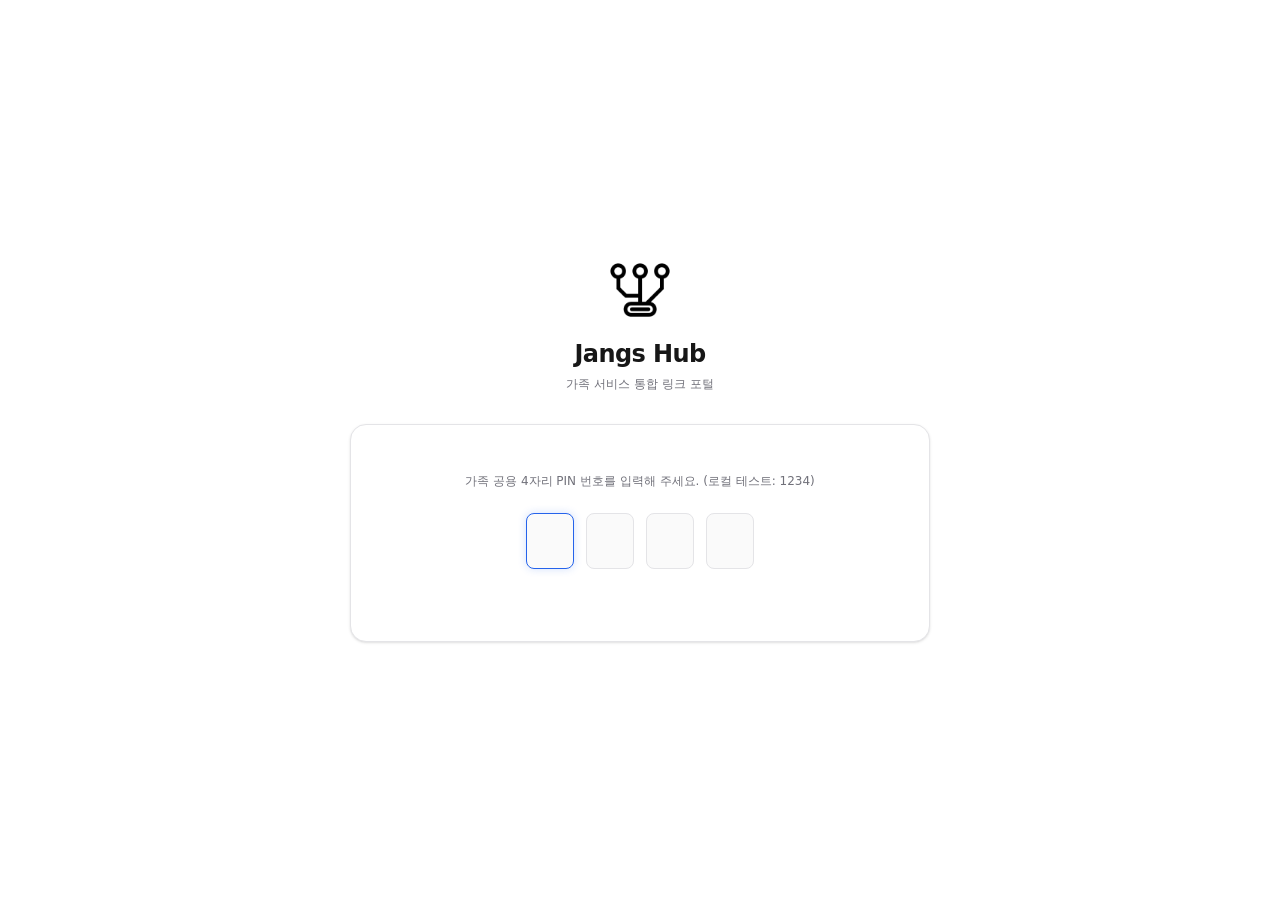
==== index.html @ e1b9bd03 "update" ====
<!DOCTYPE html><html lang="ko" class="h-full antialiased"><head><meta charSet="utf-8"/><meta name="viewport" content="width=device-width, initial-scale=1"/><link rel="stylesheet" href="/_next/static/chunks/17hhp~w~vcvix.css" data-precedence="next"/><link rel="preload" as="script" fetchPriority="low" href="/_next/static/chunks/0ht900cau6_ur.js"/><script src="/_next/static/chunks/0dgq26a5_oy.a.js" async=""></script><script src="/_next/static/chunks/07lhk_q6pmm3r.js" async=""></script><script src="/_next/static/chunks/0au83~zq0~0pf.js" async=""></script><script src="/_next/static/chunks/turbopack-0~j41zb~v.xm9.js" async=""></script><script src="/_next/static/chunks/01xlw8hd842-c.js" async=""></script><script src="/_next/static/chunks/0d3shmwh5_nmn.js" async=""></script><script src="/_next/static/chunks/0irfqqv9cijyp.js" async=""></script><title>Jangs Hub - 가족 서비스 링크 포털</title><meta name="description" content="가족 구성원들이 사용하는 다양한 개인 서비스들을 원스톱으로 연결해주는 통합 포털 링크 서비스입니다."/><link rel="icon" href="/favicon.ico?favicon.0x3dzn~oxb6tn.ico" sizes="256x256" type="image/x-icon"/><script src="/_next/static/chunks/03~yq9q893hmn.js" noModule=""></script></head><body class="min-h-full flex flex-col font-sans bg-background text-foreground"><div hidden=""><!--$--><!--/$--></div><!--$--><div class="min-h-screen bg-background flex items-center justify-center"><div class="w-10 h-10 border-2 border-border border-t-accent rounded-full animate-spin"></div></div><!--$--><!--/$--><!--/$--><script src="/_next/static/chunks/0ht900cau6_ur.js" id="_R_" async=""></script><script>(self.__next_f=self.__next_f||[]).push([0])</script><script>self.__next_f.push([1,"1:\"$Sreact.fragment\"\n2:\"$Sreact.suspense\"\n3:I[39756,[\"/_next/static/chunks/01xlw8hd842-c.js\",\"/_next/static/chunks/0d3shmwh5_nmn.js\"],\"default\"]\n4:I[37457,[\"/_next/static/chunks/01xlw8hd842-c.js\",\"/_next/static/chunks/0d3shmwh5_nmn.js\"],\"default\"]\n5:I[47257,[\"/_next/static/chunks/01xlw8hd842-c.js\",\"/_next/static/chunks/0d3shmwh5_nmn.js\"],\"ClientPageRoot\"]\n6:I[52683,[\"/_next/static/chunks/01xlw8hd842-c.js\",\"/_next/static/chunks/0d3shmwh5_nmn.js\",\"/_next/static/chunks/0irfqqv9cijyp.js\"],\"default\"]\n9:I[97367,[\"/_next/static/chunks/01xlw8hd842-c.js\",\"/_next/static/chunks/0d3shmwh5_nmn.js\"],\"OutletBoundary\"]\nb:I[97367,[\"/_next/static/chunks/01xlw8hd842-c.js\",\"/_next/static/chunks/0d3shmwh5_nmn.js\"],\"ViewportBoundary\"]\nd:I[97367,[\"/_next/static/chunks/01xlw8hd842-c.js\",\"/_next/static/chunks/0d3shmwh5_nmn.js\"],\"MetadataBoundary\"]\nf:I[68027,[\"/_next/static/chunks/01xlw8hd842-c.js\",\"/_next/static/chunks/0d3shmwh5_nmn.js\"],\"default\",1]\n:HL[\"/_next/static/chunks/17hhp~w~vcvix.css\",\"style\"]\n"])</script><script>self.__next_f.push([1,"0:{\"P\":null,\"c\":[\"\",\"\"],\"q\":\"\",\"i\":false,\"f\":[[[\"\",{\"children\":[\"__PAGE__\",{}]},\"$undefined\",\"$undefined\",16],[[\"$\",\"$1\",\"c\",{\"children\":[[[\"$\",\"link\",\"0\",{\"rel\":\"stylesheet\",\"href\":\"/_next/static/chunks/17hhp~w~vcvix.css\",\"precedence\":\"next\",\"crossOrigin\":\"$undefined\",\"nonce\":\"$undefined\"}],[\"$\",\"script\",\"script-0\",{\"src\":\"/_next/static/chunks/01xlw8hd842-c.js\",\"async\":true,\"nonce\":\"$undefined\"}],[\"$\",\"script\",\"script-1\",{\"src\":\"/_next/static/chunks/0d3shmwh5_nmn.js\",\"async\":true,\"nonce\":\"$undefined\"}]],[\"$\",\"html\",null,{\"lang\":\"ko\",\"className\":\"h-full antialiased\",\"children\":[\"$\",\"body\",null,{\"className\":\"min-h-full flex flex-col font-sans bg-background text-foreground\",\"children\":[\"$\",\"$2\",null,{\"fallback\":[\"$\",\"div\",null,{\"className\":\"min-h-screen bg-background flex items-center justify-center\",\"children\":[\"$\",\"div\",null,{\"className\":\"w-10 h-10 border-2 border-border border-t-accent rounded-full animate-spin\"}]}],\"children\":[\"$\",\"$L3\",null,{\"parallelRouterKey\":\"children\",\"error\":\"$undefined\",\"errorStyles\":\"$undefined\",\"errorScripts\":\"$undefined\",\"template\":[\"$\",\"$L4\",null,{}],\"templateStyles\":\"$undefined\",\"templateScripts\":\"$undefined\",\"notFound\":[[[\"$\",\"title\",null,{\"children\":\"404: This page could not be found.\"}],[\"$\",\"div\",null,{\"style\":{\"fontFamily\":\"system-ui,\\\"Segoe UI\\\",Roboto,Helvetica,Arial,sans-serif,\\\"Apple Color Emoji\\\",\\\"Segoe UI Emoji\\\"\",\"height\":\"100vh\",\"textAlign\":\"center\",\"display\":\"flex\",\"flexDirection\":\"column\",\"alignItems\":\"center\",\"justifyContent\":\"center\"},\"children\":[\"$\",\"div\",null,{\"children\":[[\"$\",\"style\",null,{\"dangerouslySetInnerHTML\":{\"__html\":\"body{color:#000;background:#fff;margin:0}.next-error-h1{border-right:1px solid rgba(0,0,0,.3)}@media (prefers-color-scheme:dark){body{color:#fff;background:#000}.next-error-h1{border-right:1px solid rgba(255,255,255,.3)}}\"}}],[\"$\",\"h1\",null,{\"className\":\"next-error-h1\",\"style\":{\"display\":\"inline-block\",\"margin\":\"0 20px 0 0\",\"padding\":\"0 23px 0 0\",\"fontSize\":24,\"fontWeight\":500,\"verticalAlign\":\"top\",\"lineHeight\":\"49px\"},\"children\":404}],[\"$\",\"div\",null,{\"style\":{\"display\":\"inline-block\"},\"children\":[\"$\",\"h2\",null,{\"style\":{\"fontSize\":14,\"fontWeight\":400,\"lineHeight\":\"49px\",\"margin\":0},\"children\":\"This page could not be found.\"}]}]]}]}]],[]],\"forbidden\":\"$undefined\",\"unauthorized\":\"$undefined\"}]}]}]}]]}],{\"children\":[[\"$\",\"$1\",\"c\",{\"children\":[[\"$\",\"$L5\",null,{\"Component\":\"$6\",\"serverProvidedParams\":{\"searchParams\":{},\"params\":{},\"promises\":[\"$@7\",\"$@8\"]}}],[[\"$\",\"script\",\"script-0\",{\"src\":\"/_next/static/chunks/0irfqqv9cijyp.js\",\"async\":true,\"nonce\":\"$undefined\"}]],[\"$\",\"$L9\",null,{\"children\":[\"$\",\"$2\",null,{\"name\":\"Next.MetadataOutlet\",\"children\":\"$@a\"}]}]]}],{},null,false,null]},null,false,null],[\"$\",\"$1\",\"h\",{\"children\":[null,[\"$\",\"$Lb\",null,{\"children\":\"$Lc\"}],[\"$\",\"div\",null,{\"hidden\":true,\"children\":[\"$\",\"$Ld\",null,{\"children\":[\"$\",\"$2\",null,{\"name\":\"Next.Metadata\",\"children\":\"$Le\"}]}]}],null]}],false]],\"m\":\"$undefined\",\"G\":[\"$f\",[[\"$\",\"link\",\"0\",{\"rel\":\"stylesheet\",\"href\":\"/_next/static/chunks/17hhp~w~vcvix.css\",\"precedence\":\"next\",\"crossOrigin\":\"$undefined\",\"nonce\":\"$undefined\"}]]],\"S\":true,\"h\":null,\"s\":\"$undefined\",\"l\":\"$undefined\",\"p\":\"$undefined\",\"d\":\"$undefined\",\"b\":\"dr-hjAiJ3cSKNeIN_wff-\"}\n"])</script><script>self.__next_f.push([1,"7:{}\n8:\"$0:f:0:1:1:children:0:props:children:0:props:serverProvidedParams:params\"\n"])</script><script>self.__next_f.push([1,"c:[[\"$\",\"meta\",\"0\",{\"charSet\":\"utf-8\"}],[\"$\",\"meta\",\"1\",{\"name\":\"viewport\",\"content\":\"width=device-width, initial-scale=1\"}]]\n"])</script><script>self.__next_f.push([1,"10:I[27201,[\"/_next/static/chunks/01xlw8hd842-c.js\",\"/_next/static/chunks/0d3shmwh5_nmn.js\"],\"IconMark\"]\na:null\ne:[[\"$\",\"title\",\"0\",{\"children\":\"Jangs Hub - 가족 서비스 링크 포털\"}],[\"$\",\"meta\",\"1\",{\"name\":\"description\",\"content\":\"가족 구성원들이 사용하는 다양한 개인 서비스들을 원스톱으로 연결해주는 통합 포털 링크 서비스입니다.\"}],[\"$\",\"link\",\"2\",{\"rel\":\"icon\",\"href\":\"/favicon.ico?favicon.0x3dzn~oxb6tn.ico\",\"sizes\":\"256x256\",\"type\":\"image/x-icon\"}],[\"$\",\"$L10\",\"3\",{}]]\n"])</script></body></html>
---- _next/static/chunks/17hhp~w~vcvix.css ----
@layer properties{@supports (((-webkit-hyphens:none)) and (not (margin-trim:inline))) or ((-moz-orient:inline) and (not (color:rgb(from red r g b)))){*,:before,:after,::backdrop{--tw-space-y-reverse:0;--tw-border-style:solid;--tw-font-weight:initial;--tw-tracking:initial;--tw-shadow:0 0 #0000;--tw-shadow-color:initial;--tw-shadow-alpha:100%;--tw-inset-shadow:0 0 #0000;--tw-inset-shadow-color:initial;--tw-inset-shadow-alpha:100%;--tw-ring-color:initial;--tw-ring-shadow:0 0 #0000;--tw-inset-ring-color:initial;--tw-inset-ring-shadow:0 0 #0000;--tw-ring-inset:initial;--tw-ring-offset-width:0px;--tw-ring-offset-color:#fff;--tw-ring-offset-shadow:0 0 #0000;--tw-blur:initial;--tw-brightness:initial;--tw-contrast:initial;--tw-grayscale:initial;--tw-hue-rotate:initial;--tw-invert:initial;--tw-opacity:initial;--tw-saturate:initial;--tw-sepia:initial;--tw-drop-shadow:initial;--tw-drop-shadow-color:initial;--tw-drop-shadow-alpha:100%;--tw-drop-shadow-size:initial;--tw-backdrop-blur:initial;--tw-backdrop-brightness:initial;--tw-backdrop-contrast:initial;--tw-backdrop-grayscale:initial;--tw-backdrop-hue-rotate:initial;--tw-backdrop-invert:initial;--tw-backdrop-opacity:initial;--tw-backdrop-saturate:initial;--tw-backdrop-sepia:initial;--tw-duration:initial}}}@layer theme{:root,:host{--font-mono:ui-monospace, SFMono-Regular, Menlo, Monaco, Consolas, "Liberation Mono", "Courier New", monospace;--color-red-500:#fb2c36;--color-white:#fff;--spacing:.25rem;--container-xs:20rem;--container-md:28rem;--text-xs:.75rem;--text-xs--line-height:calc(1 / .75);--text-sm:.875rem;--text-sm--line-height:calc(1.25 / .875);--text-base:1rem;--text-base--line-height:calc(1.5 / 1);--text-xl:1.25rem;--text-xl--line-height:calc(1.75 / 1.25);--text-2xl:1.5rem;--text-2xl--line-height:calc(2 / 1.5);--font-weight-normal:400;--font-weight-medium:500;--font-weight-semibold:600;--font-weight-bold:700;--font-weight-black:900;--tracking-tight:-.025em;--tracking-wider:.05em;--tracking-widest:.1em;--radius-md:.375rem;--radius-lg:.5rem;--radius-xl:.75rem;--radius-2xl:1rem;--animate-spin:spin 1s linear infinite;--animate-pulse:pulse 2s cubic-bezier(.4, 0, .6, 1) infinite;--default-transition-duration:.15s;--default-transition-timing-function:cubic-bezier(.4, 0, .2, 1);--default-font-family:system-ui, -apple-system, BlinkMacSystemFont, "Segoe UI", Roboto, sans-serif;--default-mono-font-family:var(--font-mono)}@supports (color:lab(0% 0 0)){:root,:host{--color-red-500:lab(55.4814% 75.0732 48.8528)}}}@layer base{*,:after,:before,::backdrop{box-sizing:border-box;border:0 solid;margin:0;padding:0}::file-selector-button{box-sizing:border-box;border:0 solid;margin:0;padding:0}html,:host{-webkit-text-size-adjust:100%;tab-size:4;line-height:1.5;font-family:var(--default-font-family,ui-sans-serif, system-ui, sans-serif, "Apple Color Emoji", "Segoe UI Emoji", "Segoe UI Symbol", "Noto Color Emoji");font-feature-settings:var(--default-font-feature-settings,normal);font-variation-settings:var(--default-font-variation-settings,normal);-webkit-tap-highlight-color:transparent}hr{height:0;color:inherit;border-top-width:1px}abbr:where([title]){-webkit-text-decoration:underline dotted;text-decoration:underline dotted}h1,h2,h3,h4,h5,h6{font-size:inherit;font-weight:inherit}a{color:inherit;-webkit-text-decoration:inherit;-webkit-text-decoration:inherit;-webkit-text-decoration:inherit;-webkit-text-decoration:inherit;text-decoration:inherit}b,strong{font-weight:bolder}code,kbd,samp,pre{font-family:var(--default-mono-font-family,ui-monospace, SFMono-Regular, Menlo, Monaco, Consolas, "Liberation Mono", "Courier New", monospace);font-feature-settings:var(--default-mono-font-feature-settings,normal);font-variation-settings:var(--default-mono-font-variation-settings,normal);font-size:1em}small{font-size:80%}sub,sup{vertical-align:baseline;font-size:75%;line-height:0;position:relative}sub{bottom:-.25em}sup{top:-.5em}table{text-indent:0;border-color:inherit;border-collapse:collapse}:-moz-focusring{outline:auto}progress{vertical-align:baseline}summary{display:list-item}ol,ul,menu{list-style:none}img,svg,video,canvas,audio,iframe,embed,object{vertical-align:middle;display:block}img,video{max-width:100%;height:auto}button,input,select,optgroup,textarea{font:inherit;font-feature-settings:inherit;font-variation-settings:inherit;letter-spacing:inherit;color:inherit;opacity:1;background-color:#0000;border-radius:0}::file-selector-button{font:inherit;font-feature-settings:inherit;font-variation-settings:inherit;letter-spacing:inherit;color:inherit;opacity:1;background-color:#0000;border-radius:0}:where(select:is([multiple],[size])) optgroup{font-weight:bolder}:where(select:is([multiple],[size])) optgroup option{padding-inline-start:20px}::file-selector-button{margin-inline-end:4px}::placeholder{opacity:1}@supports (not ((-webkit-appearance:-apple-pay-button))) or (contain-intrinsic-size:1px){::placeholder{color:currentColor}@supports (color:color-mix(in lab, red, red)){::placeholder{color:color-mix(in oklab, currentcolor 50%, transparent)}}}textarea{resize:vertical}::-webkit-search-decoration{-webkit-appearance:none}::-webkit-date-and-time-value{min-height:1lh;text-align:inherit}::-webkit-datetime-edit{display:inline-flex}::-webkit-datetime-edit-fields-wrapper{padding:0}::-webkit-datetime-edit{padding-block:0}::-webkit-datetime-edit-year-field{padding-block:0}::-webkit-datetime-edit-month-field{padding-block:0}::-webkit-datetime-edit-day-field{padding-block:0}::-webkit-datetime-edit-hour-field{padding-block:0}::-webkit-datetime-edit-minute-field{padding-block:0}::-webkit-datetime-edit-second-field{padding-block:0}::-webkit-datetime-edit-millisecond-field{padding-block:0}::-webkit-datetime-edit-meridiem-field{padding-block:0}::-webkit-calendar-picker-indicator{line-height:1}:-moz-ui-invalid{box-shadow:none}button,input:where([type=button],[type=reset],[type=submit]){appearance:button}::file-selector-button{appearance:button}::-webkit-inner-spin-button{height:auto}::-webkit-outer-spin-button{height:auto}[hidden]:where(:not([hidden=until-found])){display:none!important}}@layer components;@layer utilities{.pointer-events-auto{pointer-events:auto}.pointer-events-none{pointer-events:none}.visible{visibility:visible}.absolute{position:absolute}.fixed{position:fixed}.relative{position:relative}.static{position:static}.sticky{position:sticky}.inset-0{inset:calc(var(--spacing) * 0)}.z-10{z-index:10}.z-\[9999\]{z-index:9999}.mx-auto{margin-inline:auto}.mt-0\.5{margin-top:calc(var(--spacing) * .5)}.mt-1{margin-top:calc(var(--spacing) * 1)}.mt-1\.5{margin-top:calc(var(--spacing) * 1.5)}.mt-8{margin-top:calc(var(--spacing) * 8)}.mr-3{margin-right:calc(var(--spacing) * 3)}.mr-4{margin-right:calc(var(--spacing) * 4)}.mb-1\.5{margin-bottom:calc(var(--spacing) * 1.5)}.mb-2{margin-bottom:calc(var(--spacing) * 2)}.mb-3{margin-bottom:calc(var(--spacing) * 3)}.mb-4{margin-bottom:calc(var(--spacing) * 4)}.mb-5{margin-bottom:calc(var(--spacing) * 5)}.mb-6{margin-bottom:calc(var(--spacing) * 6)}.mb-8{margin-bottom:calc(var(--spacing) * 8)}.block{display:block}.contents{display:contents}.flex{display:flex}.hidden{display:none}.inline{display:inline}.inline-block{display:inline-block}.inline-flex{display:inline-flex}.table{display:table}.h-3{height:calc(var(--spacing) * 3)}.h-3\.5{height:calc(var(--spacing) * 3.5)}.h-4{height:calc(var(--spacing) * 4)}.h-5{height:calc(var(--spacing) * 5)}.h-7{height:calc(var(--spacing) * 7)}.h-8{height:calc(var(--spacing) * 8)}.h-9{height:calc(var(--spacing) * 9)}.h-10{height:calc(var(--spacing) * 10)}.h-12{height:calc(var(--spacing) * 12)}.h-14{height:calc(var(--spacing) * 14)}.h-16{height:calc(var(--spacing) * 16)}.h-\[72px\]{height:72px}.h-\[90px\]{height:90px}.h-\[100px\]{height:100px}.h-full{height:100%}.min-h-full{min-height:100%}.min-h-screen{min-height:100vh}.w-1\/4{width:25%}.w-2\/3{width:66.6667%}.w-3\.5{width:calc(var(--spacing) * 3.5)}.w-4{width:calc(var(--spacing) * 4)}.w-5{width:calc(var(--spacing) * 5)}.w-7{width:calc(var(--spacing) * 7)}.w-8{width:calc(var(--spacing) * 8)}.w-9{width:calc(var(--spacing) * 9)}.w-10{width:calc(var(--spacing) * 10)}.w-12{width:calc(var(--spacing) * 12)}.w-16{width:calc(var(--spacing) * 16)}.w-\[72px\]{width:72px}.w-\[90px\]{width:90px}.w-\[100px\]{width:100px}.w-full{width:100%}.max-w-\[180px\]{max-width:180px}.max-w-\[580px\]{max-width:580px}.max-w-md{max-width:var(--container-md)}.max-w-xs{max-width:var(--container-xs)}.min-w-0{min-width:calc(var(--spacing) * 0)}.flex-1{flex:1}.shrink-0{flex-shrink:0}.animate-pulse{animation:var(--animate-pulse)}.animate-spin{animation:var(--animate-spin)}.cursor-pointer{cursor:pointer}.resize{resize:both}.flex-col{flex-direction:column}.items-center{align-items:center}.justify-between{justify-content:space-between}.justify-center{justify-content:center}.gap-1\.5{gap:calc(var(--spacing) * 1.5)}.gap-2{gap:calc(var(--spacing) * 2)}.gap-2\.5{gap:calc(var(--spacing) * 2.5)}.gap-3{gap:calc(var(--spacing) * 3)}.gap-4{gap:calc(var(--spacing) * 4)}:where(.space-y-2>:not(:last-child)){--tw-space-y-reverse:0;margin-block-start:calc(calc(var(--spacing) * 2) * var(--tw-space-y-reverse));margin-block-end:calc(calc(var(--spacing) * 2) * calc(1 - var(--tw-space-y-reverse)))}:where(.space-y-2\.5>:not(:last-child)){--tw-space-y-reverse:0;margin-block-start:calc(calc(var(--spacing) * 2.5) * var(--tw-space-y-reverse));margin-block-end:calc(calc(var(--spacing) * 2.5) * calc(1 - var(--tw-space-y-reverse)))}:where(.space-y-3>:not(:last-child)){--tw-space-y-reverse:0;margin-block-start:calc(calc(var(--spacing) * 3) * var(--tw-space-y-reverse));margin-block-end:calc(calc(var(--spacing) * 3) * calc(1 - var(--tw-space-y-reverse)))}:where(.space-y-4>:not(:last-child)){--tw-space-y-reverse:0;margin-block-start:calc(calc(var(--spacing) * 4) * var(--tw-space-y-reverse));margin-block-end:calc(calc(var(--spacing) * 4) * calc(1 - var(--tw-space-y-reverse)))}:where(.space-y-6>:not(:last-child)){--tw-space-y-reverse:0;margin-block-start:calc(calc(var(--spacing) * 6) * var(--tw-space-y-reverse));margin-block-end:calc(calc(var(--spacing) * 6) * calc(1 - var(--tw-space-y-reverse)))}.truncate{text-overflow:ellipsis;white-space:nowrap;overflow:hidden}.overflow-hidden{overflow:hidden}.rounded{border-radius:.25rem}.rounded-2xl{border-radius:var(--radius-2xl)}.rounded-full{border-radius:3.40282e38px}.rounded-lg{border-radius:var(--radius-lg)}.rounded-md{border-radius:var(--radius-md)}.rounded-xl{border-radius:var(--radius-xl)}.border{border-style:var(--tw-border-style);border-width:1px}.border-2{border-style:var(--tw-border-style);border-width:2px}.border-t{border-top-style:var(--tw-border-style);border-top-width:1px}.border-b{border-bottom-style:var(--tw-border-style);border-bottom-width:1px}.border-none{--tw-border-style:none;border-style:none}.border-accent\/20{border-color:var(--accent)}@supports (color:color-mix(in lab, red, red)){.border-accent\/20{border-color:color-mix(in oklab, var(--accent) 20%, transparent)}}.border-border{border-color:var(--border)}.border-red-500{border-color:var(--color-red-500)}.border-red-500\/20{border-color:#fb2c3633}@supports (color:color-mix(in lab, red, red)){.border-red-500\/20{border-color:color-mix(in oklab, var(--color-red-500) 20%, transparent)}}.border-t-accent{border-top-color:var(--accent)}.bg-\[\#fafafa\]{background-color:#fafafa}.bg-accent{background-color:var(--accent)}.bg-background{background-color:var(--background)}.bg-foreground\/\[0\.04\]{background-color:var(--foreground)}@supports (color:color-mix(in lab, red, red)){.bg-foreground\/\[0\.04\]{background-color:color-mix(in oklab, var(--foreground) 4%, transparent)}}.bg-muted{background-color:var(--muted)}.bg-red-500\/10{background-color:#fb2c361a}@supports (color:color-mix(in lab, red, red)){.bg-red-500\/10{background-color:color-mix(in oklab, var(--color-red-500) 10%, transparent)}}.bg-white{background-color:var(--color-white)}.bg-white\/70{background-color:#ffffffb3}@supports (color:color-mix(in lab, red, red)){.bg-white\/70{background-color:color-mix(in oklab, var(--color-white) 70%, transparent)}}.object-contain{object-fit:contain}.object-cover{object-fit:cover}.p-4{padding:calc(var(--spacing) * 4)}.p-6{padding:calc(var(--spacing) * 6)}.px-1\.5{padding-inline:calc(var(--spacing) * 1.5)}.px-3{padding-inline:calc(var(--spacing) * 3)}.px-4{padding-inline:calc(var(--spacing) * 4)}.py-0\.5{padding-block:calc(var(--spacing) * .5)}.py-1\.5{padding-block:calc(var(--spacing) * 1.5)}.py-2{padding-block:calc(var(--spacing) * 2)}.py-8{padding-block:calc(var(--spacing) * 8)}.py-12{padding-block:calc(var(--spacing) * 12)}.py-16{padding-block:calc(var(--spacing) * 16)}.pt-2{padding-top:calc(var(--spacing) * 2)}.pt-4{padding-top:calc(var(--spacing) * 4)}.pr-4{padding-right:calc(var(--spacing) * 4)}.pb-4{padding-bottom:calc(var(--spacing) * 4)}.text-center{text-align:center}.font-sans{font-family:system-ui,-apple-system,BlinkMacSystemFont,Segoe UI,Roboto,sans-serif}.text-2xl{font-size:var(--text-2xl);line-height:var(--tw-leading,var(--text-2xl--line-height))}.text-base{font-size:var(--text-base);line-height:var(--tw-leading,var(--text-base--line-height))}.text-sm{font-size:var(--text-sm);line-height:var(--tw-leading,var(--text-sm--line-height))}.text-xl{font-size:var(--text-xl);line-height:var(--tw-leading,var(--text-xl--line-height))}.text-xs{font-size:var(--text-xs);line-height:var(--tw-leading,var(--text-xs--line-height))}.text-\[9px\]{font-size:9px}.text-\[10px\]{font-size:10px}.text-\[11px\]{font-size:11px}.font-black{--tw-font-weight:var(--font-weight-black);font-weight:var(--font-weight-black)}.font-bold{--tw-font-weight:var(--font-weight-bold);font-weight:var(--font-weight-bold)}.font-medium{--tw-font-weight:var(--font-weight-medium);font-weight:var(--font-weight-medium)}.font-normal{--tw-font-weight:var(--font-weight-normal);font-weight:var(--font-weight-normal)}.font-semibold{--tw-font-weight:var(--font-weight-semibold);font-weight:var(--font-weight-semibold)}.tracking-tight{--tw-tracking:var(--tracking-tight);letter-spacing:var(--tracking-tight)}.tracking-wider{--tw-tracking:var(--tracking-wider);letter-spacing:var(--tracking-wider)}.tracking-widest{--tw-tracking:var(--tracking-widest);letter-spacing:var(--tracking-widest)}.text-accent{color:var(--accent)}.text-foreground{color:var(--foreground)}.text-muted-foreground{color:var(--muted-foreground)}.text-red-500{color:var(--color-red-500)}.text-white{color:var(--color-white)}.antialiased{-webkit-font-smoothing:antialiased;-moz-osx-font-smoothing:grayscale}.placeholder-muted-foreground\/45::placeholder{color:var(--muted-foreground)}@supports (color:color-mix(in lab, red, red)){.placeholder-muted-foreground\/45::placeholder{color:color-mix(in oklab, var(--muted-foreground) 45%, transparent)}}.opacity-0{opacity:0}.shadow-\[0_0_8px_rgba\(239\,68\,68\,0\.1\)\]{--tw-shadow:0 0 8px var(--tw-shadow-color,#ef44441a);box-shadow:var(--tw-inset-shadow), var(--tw-inset-ring-shadow), var(--tw-ring-offset-shadow), var(--tw-ring-shadow), var(--tw-shadow)}.shadow-lg{--tw-shadow:0 10px 15px -3px var(--tw-shadow-color,#0000001a), 0 4px 6px -4px var(--tw-shadow-color,#0000001a);box-shadow:var(--tw-inset-shadow), var(--tw-inset-ring-shadow), var(--tw-ring-offset-shadow), var(--tw-ring-shadow), var(--tw-shadow)}.shadow-sm{--tw-shadow:0 1px 3px 0 var(--tw-shadow-color,#0000001a), 0 1px 2px -1px var(--tw-shadow-color,#0000001a);box-shadow:var(--tw-inset-shadow), var(--tw-inset-ring-shadow), var(--tw-ring-offset-shadow), var(--tw-ring-shadow), var(--tw-shadow)}.blur{--tw-blur:blur(8px);filter:var(--tw-blur,) var(--tw-brightness,) var(--tw-contrast,) var(--tw-grayscale,) var(--tw-hue-rotate,) var(--tw-invert,) var(--tw-saturate,) var(--tw-sepia,) var(--tw-drop-shadow,)}.backdrop-blur-\[3px\]{--tw-backdrop-blur:blur(3px);-webkit-backdrop-filter:var(--tw-backdrop-blur,) var(--tw-backdrop-brightness,) var(--tw-backdrop-contrast,) var(--tw-backdrop-grayscale,) var(--tw-backdrop-hue-rotate,) var(--tw-backdrop-invert,) var(--tw-backdrop-opacity,) var(--tw-backdrop-saturate,) var(--tw-backdrop-sepia,);backdrop-filter:var(--tw-backdrop-blur,) var(--tw-backdrop-brightness,) var(--tw-backdrop-contrast,) var(--tw-backdrop-grayscale,) var(--tw-backdrop-hue-rotate,) var(--tw-backdrop-invert,) var(--tw-backdrop-opacity,) var(--tw-backdrop-saturate,) var(--tw-backdrop-sepia,)}.transition{transition-property:color,background-color,border-color,outline-color,text-decoration-color,fill,stroke,--tw-gradient-from,--tw-gradient-via,--tw-gradient-to,opacity,box-shadow,transform,translate,scale,rotate,filter,-webkit-backdrop-filter,backdrop-filter,display,content-visibility,overlay,pointer-events;transition-timing-function:var(--tw-ease,var(--default-transition-timing-function));transition-duration:var(--tw-duration,var(--default-transition-duration))}.transition-all{transition-property:all;transition-timing-function:var(--tw-ease,var(--default-transition-timing-function));transition-duration:var(--tw-duration,var(--default-transition-duration))}.transition-colors{transition-property:color,background-color,border-color,outline-color,text-decoration-color,fill,stroke,--tw-gradient-from,--tw-gradient-via,--tw-gradient-to;transition-timing-function:var(--tw-ease,var(--default-transition-timing-function));transition-duration:var(--tw-duration,var(--default-transition-duration))}.transition-opacity{transition-property:opacity;transition-timing-function:var(--tw-ease,var(--default-transition-timing-function));transition-duration:var(--tw-duration,var(--default-transition-duration))}.duration-150{--tw-duration:.15s;transition-duration:.15s}.duration-200{--tw-duration:.2s;transition-duration:.2s}@media (hover:hover){.group-hover\:text-accent:is(:where(.group):hover *){color:var(--accent)}.group-hover\:opacity-100:is(:where(.group):hover *){opacity:1}.hover\:border-accent:hover,.hover\:border-accent\/40:hover{border-color:var(--accent)}@supports (color:color-mix(in lab, red, red)){.hover\:border-accent\/40:hover{border-color:color-mix(in oklab, var(--accent) 40%, transparent)}}.hover\:border-red-500:hover{border-color:var(--color-red-500)}.hover\:bg-accent\/5:hover{background-color:var(--accent)}@supports (color:color-mix(in lab, red, red)){.hover\:bg-accent\/5:hover{background-color:color-mix(in oklab, var(--accent) 5%, transparent)}}.hover\:bg-accent\/90:hover{background-color:var(--accent)}@supports (color:color-mix(in lab, red, red)){.hover\:bg-accent\/90:hover{background-color:color-mix(in oklab, var(--accent) 90%, transparent)}}.hover\:bg-muted:hover{background-color:var(--muted)}.hover\:text-accent:hover{color:var(--accent)}.hover\:text-foreground:hover{color:var(--foreground)}.hover\:text-red-500:hover{color:var(--color-red-500)}}.focus\:border-accent:focus{border-color:var(--accent)}.focus\:border-red-500:focus{border-color:var(--color-red-500)}.focus\:shadow-\[0_0_8px_rgba\(37\,99\,235\,0\.2\)\]:focus{--tw-shadow:0 0 8px var(--tw-shadow-color,#2563eb33);box-shadow:var(--tw-inset-shadow), var(--tw-inset-ring-shadow), var(--tw-ring-offset-shadow), var(--tw-ring-shadow), var(--tw-shadow)}.focus\:outline-none:focus{--tw-outline-style:none;outline-style:none}}:root{--background:#fff;--foreground:#171717;--accent:#2563eb;--accent-foreground:#fff;--muted:#f4f4f5;--muted-foreground:#71717a;--border:#e4e4e7}body{background:var(--background);color:var(--foreground);font-family:system-ui,-apple-system,BlinkMacSystemFont,Segoe UI,Roboto,sans-serif}@keyframes shake{0%,to{transform:translate(0)}10%,30%,50%,70%,90%{transform:translate(-4px)}20%,40%,60%,80%{transform:translate(4px)}}.animate-shake{animation:.4s ease-in-out shake}@property --tw-space-y-reverse{syntax:"*";inherits:false;initial-value:0}@property --tw-border-style{syntax:"*";inherits:false;initial-value:solid}@property --tw-font-weight{syntax:"*";inherits:false}@property --tw-tracking{syntax:"*";inherits:false}@property --tw-shadow{syntax:"*";inherits:false;initial-value:0 0 #0000}@property --tw-shadow-color{syntax:"*";inherits:false}@property --tw-shadow-alpha{syntax:"<percentage>";inherits:false;initial-value:100%}@property --tw-inset-shadow{syntax:"*";inherits:false;initial-value:0 0 #0000}@property --tw-inset-shadow-color{syntax:"*";inherits:false}@property --tw-inset-shadow-alpha{syntax:"<percentage>";inherits:false;initial-value:100%}@property --tw-ring-color{syntax:"*";inherits:false}@property --tw-ring-shadow{syntax:"*";inherits:false;initial-value:0 0 #0000}@property --tw-inset-ring-color{syntax:"*";inherits:false}@property --tw-inset-ring-shadow{syntax:"*";inherits:false;initial-value:0 0 #0000}@property --tw-ring-inset{syntax:"*";inherits:false}@property --tw-ring-offset-width{syntax:"<length>";inherits:false;initial-value:0}@property --tw-ring-offset-color{syntax:"*";inherits:false;initial-value:#fff}@property --tw-ring-offset-shadow{syntax:"*";inherits:false;initial-value:0 0 #0000}@property --tw-blur{syntax:"*";inherits:false}@property --tw-brightness{syntax:"*";inherits:false}@property --tw-contrast{syntax:"*";inherits:false}@property --tw-grayscale{syntax:"*";inherits:false}@property --tw-hue-rotate{syntax:"*";inherits:false}@property --tw-invert{syntax:"*";inherits:false}@property --tw-opacity{syntax:"*";inherits:false}@property --tw-saturate{syntax:"*";inherits:false}@property --tw-sepia{syntax:"*";inherits:false}@property --tw-drop-shadow{syntax:"*";inherits:false}@property --tw-drop-shadow-color{syntax:"*";inherits:false}@property --tw-drop-shadow-alpha{syntax:"<percentage>";inherits:false;initial-value:100%}@property --tw-drop-shadow-size{syntax:"*";inherits:false}@property --tw-backdrop-blur{syntax:"*";inherits:false}@property --tw-backdrop-brightness{syntax:"*";inherits:false}@property --tw-backdrop-contrast{syntax:"*";inherits:false}@property --tw-backdrop-grayscale{syntax:"*";inherits:false}@property --tw-backdrop-hue-rotate{syntax:"*";inherits:false}@property --tw-backdrop-invert{syntax:"*";inherits:false}@property --tw-backdrop-opacity{syntax:"*";inherits:false}@property --tw-backdrop-saturate{syntax:"*";inherits:false}@property --tw-backdrop-sepia{syntax:"*";inherits:false}@property --tw-duration{syntax:"*";inherits:false}@keyframes spin{to{transform:rotate(360deg)}}@keyframes pulse{50%{opacity:.5}}
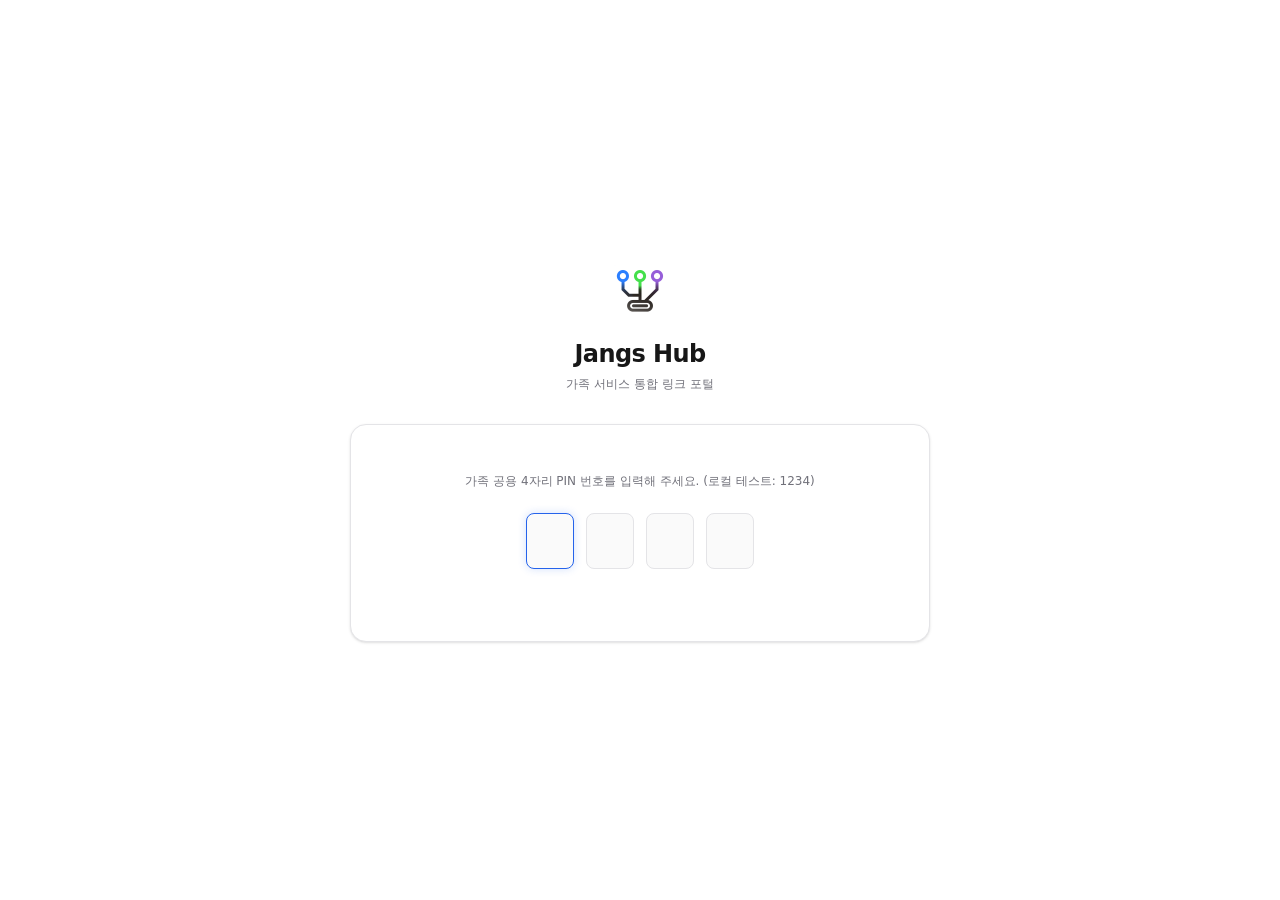
==== commit 690494c5: "ico" ====
--- a/index.html
+++ b/index.html
@@ -1 +1,13 @@
-<!DOCTYPE html><html lang="ko" class="h-full antialiased"><head><meta charSet="utf-8"/><meta name="viewport" content="width=device-width, initial-scale=1"/><link rel="stylesheet" href="/_next/static/chunks/17hhp~w~vcvix.css" data-precedence="next"/><link rel="preload" as="script" fetchPriority="low" href="/_next/static/chunks/0ht900cau6_ur.js"/><script src="/_next/static/chunks/0dgq26a5_oy.a.js" async=""></script><script src="/_next/static/chunks/07lhk_q6pmm3r.js" async=""></script><script src="/_next/static/chunks/0au83~zq0~0pf.js" async=""></script><script src="/_next/static/chunks/turbopack-0~j41zb~v.xm9.js" async=""></script><script src="/_next/static/chunks/01xlw8hd842-c.js" async=""></script><script src="/_next/static/chunks/0d3shmwh5_nmn.js" async=""></script><script src="/_next/static/chunks/0irfqqv9cijyp.js" async=""></script><title>Jangs Hub - 가족 서비스 링크 포털</title><meta name="description" content="가족 구성원들이 사용하는 다양한 개인 서비스들을 원스톱으로 연결해주는 통합 포털 링크 서비스입니다."/><link rel="icon" href="/favicon.ico?favicon.0x3dzn~oxb6tn.ico" sizes="256x256" type="image/x-icon"/><script src="/_next/static/chunks/03~yq9q893hmn.js" noModule=""></script></head><body class="min-h-full flex flex-col font-sans bg-background text-foreground"><div hidden=""><!--$--><!--/$--></div><!--$--><div class="min-h-screen bg-background flex items-center justify-center"><div class="w-10 h-10 border-2 border-border border-t-accent rounded-full animate-spin"></div></div><!--$--><!--/$--><!--/$--><script src="/_next/static/chunks/0ht900cau6_ur.js" id="_R_" async=""></script><script>(self.__next_f=self.__next_f||[]).push([0])</script><script>self.__next_f.push([1,"1:\"$Sreact.fragment\"\n2:\"$Sreact.suspense\"\n3:I[39756,[\"/_next/static/chunks/01xlw8hd842-c.js\",\"/_next/static/chunks/0d3shmwh5_nmn.js\"],\"default\"]\n4:I[37457,[\"/_next/static/chunks/01xlw8hd842-c.js\",\"/_next/static/chunks/0d3shmwh5_nmn.js\"],\"default\"]\n5:I[47257,[\"/_next/static/chunks/01xlw8hd842-c.js\",\"/_next/static/chunks/0d3shmwh5_nmn.js\"],\"ClientPageRoot\"]\n6:I[52683,[\"/_next/static/chunks/01xlw8hd842-c.js\",\"/_next/static/chunks/0d3shmwh5_nmn.js\",\"/_next/static/chunks/0irfqqv9cijyp.js\"],\"default\"]\n9:I[97367,[\"/_next/static/chunks/01xlw8hd842-c.js\",\"/_next/static/chunks/0d3shmwh5_nmn.js\"],\"OutletBoundary\"]\nb:I[97367,[\"/_next/static/chunks/01xlw8hd842-c.js\",\"/_next/static/chunks/0d3shmwh5_nmn.js\"],\"ViewportBoundary\"]\nd:I[97367,[\"/_next/static/chunks/01xlw8hd842-c.js\",\"/_next/static/chunks/0d3shmwh5_nmn.js\"],\"MetadataBoundary\"]\nf:I[68027,[\"/_next/static/chunks/01xlw8hd842-c.js\",\"/_next/static/chunks/0d3shmwh5_nmn.js\"],\"default\",1]\n:HL[\"/_next/static/chunks/17hhp~w~vcvix.css\",\"style\"]\n"])</script><script>self.__next_f.push([1,"0:{\"P\":null,\"c\":[\"\",\"\"],\"q\":\"\",\"i\":false,\"f\":[[[\"\",{\"children\":[\"__PAGE__\",{}]},\"$undefined\",\"$undefined\",16],[[\"$\",\"$1\",\"c\",{\"children\":[[[\"$\",\"link\",\"0\",{\"rel\":\"stylesheet\",\"href\":\"/_next/static/chunks/17hhp~w~vcvix.css\",\"precedence\":\"next\",\"crossOrigin\":\"$undefined\",\"nonce\":\"$undefined\"}],[\"$\",\"script\",\"script-0\",{\"src\":\"/_next/static/chunks/01xlw8hd842-c.js\",\"async\":true,\"nonce\":\"$undefined\"}],[\"$\",\"script\",\"script-1\",{\"src\":\"/_next/static/chunks/0d3shmwh5_nmn.js\",\"async\":true,\"nonce\":\"$undefined\"}]],[\"$\",\"html\",null,{\"lang\":\"ko\",\"className\":\"h-full antialiased\",\"children\":[\"$\",\"body\",null,{\"className\":\"min-h-full flex flex-col font-sans bg-background text-foreground\",\"children\":[\"$\",\"$2\",null,{\"fallback\":[\"$\",\"div\",null,{\"className\":\"min-h-screen bg-background flex items-center justify-center\",\"children\":[\"$\",\"div\",null,{\"className\":\"w-10 h-10 border-2 border-border border-t-accent rounded-full animate-spin\"}]}],\"children\":[\"$\",\"$L3\",null,{\"parallelRouterKey\":\"children\",\"error\":\"$undefined\",\"errorStyles\":\"$undefined\",\"errorScripts\":\"$undefined\",\"template\":[\"$\",\"$L4\",null,{}],\"templateStyles\":\"$undefined\",\"templateScripts\":\"$undefined\",\"notFound\":[[[\"$\",\"title\",null,{\"children\":\"404: This page could not be found.\"}],[\"$\",\"div\",null,{\"style\":{\"fontFamily\":\"system-ui,\\\"Segoe UI\\\",Roboto,Helvetica,Arial,sans-serif,\\\"Apple Color Emoji\\\",\\\"Segoe UI Emoji\\\"\",\"height\":\"100vh\",\"textAlign\":\"center\",\"display\":\"flex\",\"flexDirection\":\"column\",\"alignItems\":\"center\",\"justifyContent\":\"center\"},\"children\":[\"$\",\"div\",null,{\"children\":[[\"$\",\"style\",null,{\"dangerouslySetInnerHTML\":{\"__html\":\"body{color:#000;background:#fff;margin:0}.next-error-h1{border-right:1px solid rgba(0,0,0,.3)}@media (prefers-color-scheme:dark){body{color:#fff;background:#000}.next-error-h1{border-right:1px solid rgba(255,255,255,.3)}}\"}}],[\"$\",\"h1\",null,{\"className\":\"next-error-h1\",\"style\":{\"display\":\"inline-block\",\"margin\":\"0 20px 0 0\",\"padding\":\"0 23px 0 0\",\"fontSize\":24,\"fontWeight\":500,\"verticalAlign\":\"top\",\"lineHeight\":\"49px\"},\"children\":404}],[\"$\",\"div\",null,{\"style\":{\"display\":\"inline-block\"},\"children\":[\"$\",\"h2\",null,{\"style\":{\"fontSize\":14,\"fontWeight\":400,\"lineHeight\":\"49px\",\"margin\":0},\"children\":\"This page could not be found.\"}]}]]}]}]],[]],\"forbidden\":\"$undefined\",\"unauthorized\":\"$undefined\"}]}]}]}]]}],{\"children\":[[\"$\",\"$1\",\"c\",{\"children\":[[\"$\",\"$L5\",null,{\"Component\":\"$6\",\"serverProvidedParams\":{\"searchParams\":{},\"params\":{},\"promises\":[\"$@7\",\"$@8\"]}}],[[\"$\",\"script\",\"script-0\",{\"src\":\"/_next/static/chunks/0irfqqv9cijyp.js\",\"async\":true,\"nonce\":\"$undefined\"}]],[\"$\",\"$L9\",null,{\"children\":[\"$\",\"$2\",null,{\"name\":\"Next.MetadataOutlet\",\"children\":\"$@a\"}]}]]}],{},null,false,null]},null,false,null],[\"$\",\"$1\",\"h\",{\"children\":[null,[\"$\",\"$Lb\",null,{\"children\":\"$Lc\"}],[\"$\",\"div\",null,{\"hidden\":true,\"children\":[\"$\",\"$Ld\",null,{\"children\":[\"$\",\"$2\",null,{\"name\":\"Next.Metadata\",\"children\":\"$Le\"}]}]}],null]}],false]],\"m\":\"$undefined\",\"G\":[\"$f\",[[\"$\",\"link\",\"0\",{\"rel\":\"stylesheet\",\"href\":\"/_next/static/chunks/17hhp~w~vcvix.css\",\"precedence\":\"next\",\"crossOrigin\":\"$undefined\",\"nonce\":\"$undefined\"}]]],\"S\":true,\"h\":null,\"s\":\"$undefined\",\"l\":\"$undefined\",\"p\":\"$undefined\",\"d\":\"$undefined\",\"b\":\"dr-hjAiJ3cSKNeIN_wff-\"}\n"])</script><script>self.__next_f.push([1,"7:{}\n8:\"$0:f:0:1:1:children:0:props:children:0:props:serverProvidedParams:params\"\n"])</script><script>self.__next_f.push([1,"c:[[\"$\",\"meta\",\"0\",{\"charSet\":\"utf-8\"}],[\"$\",\"meta\",\"1\",{\"name\":\"viewport\",\"content\":\"width=device-width, initial-scale=1\"}]]\n"])</script><script>self.__next_f.push([1,"10:I[27201,[\"/_next/static/chunks/01xlw8hd842-c.js\",\"/_next/static/chunks/0d3shmwh5_nmn.js\"],\"IconMark\"]\na:null\ne:[[\"$\",\"title\",\"0\",{\"children\":\"Jangs Hub - 가족 서비스 링크 포털\"}],[\"$\",\"meta\",\"1\",{\"name\":\"description\",\"content\":\"가족 구성원들이 사용하는 다양한 개인 서비스들을 원스톱으로 연결해주는 통합 포털 링크 서비스입니다.\"}],[\"$\",\"link\",\"2\",{\"rel\":\"icon\",\"href\":\"/favicon.ico?favicon.0x3dzn~oxb6tn.ico\",\"sizes\":\"256x256\",\"type\":\"image/x-icon\"}],[\"$\",\"$L10\",\"3\",{}]]\n"])</script></body></html>+<!DOCTYPE html><html lang="ko" class="h-full antialiased"><head><meta charSet="utf-8"/><meta name="viewport" content="width=device-width, initial-scale=1"/><link rel="stylesheet" href="/_next/static/chunks/17hhp~w~vcvix.css" data-precedence="next"/><link rel="preload" as="script" fetchPriority="low" href="/_next/static/chunks/0ht900cau6_ur.js"/><script src="/_next/static/chunks/0dgq26a5_oy.a.js" async=""></script><script src="/_next/static/chunks/07lhk_q6pmm3r.js" async=""></script><script src="/_next/static/chunks/0au83~zq0~0pf.js" async=""></script><script src="/_next/static/chunks/turbopack-0~j41zb~v.xm9.js" async=""></script><script src="/_next/static/chunks/01xlw8hd842-c.js" async=""></script><script src="/_next/static/chunks/0d3shmwh5_nmn.js" async=""></script><script src="/_next/static/chunks/07n~tpv3~qxc~.js" async=""></script><link rel="manifest" href="/manifest.json"/><link rel="icon" href="/favicon.ico" sizes="any"/><link rel="apple-touch-icon" href="/Appicon_jangshub.png"/><meta name="theme-color" content="#111111"/><title>Jangs Hub - 가족 서비스 링크 포털</title><meta name="description" content="가족 구성원들이 사용하는 다양한 개인 서비스들을 원스톱으로 연결해주는 통합 포털 링크 서비스입니다."/><link rel="icon" href="/favicon.ico?favicon.0x3dzn~oxb6tn.ico" sizes="256x256" type="image/x-icon"/><script>
+              if ("serviceWorker" in navigator) {
+                window.addEventListener("load", function() {
+                  navigator.serviceWorker.register("/sw.js")
+                    .then(function(reg) {
+                      console.log("Service Worker registered successfully:", reg.scope);
+                    })
+                    .catch(function(err) {
+                      console.error("Service Worker registration failed:", err);
+                    });
+                });
+              }
+            </script><script src="/_next/static/chunks/03~yq9q893hmn.js" noModule=""></script></head><body class="min-h-full flex flex-col font-sans bg-background text-foreground"><div hidden=""><!--$--><!--/$--></div><!--$--><div class="min-h-screen bg-background flex items-center justify-center"><div class="w-10 h-10 border-2 border-border border-t-accent rounded-full animate-spin"></div></div><!--$--><!--/$--><!--/$--><script src="/_next/static/chunks/0ht900cau6_ur.js" id="_R_" async=""></script><script>(self.__next_f=self.__next_f||[]).push([0])</script><script>self.__next_f.push([1,"1:\"$Sreact.fragment\"\n2:\"$Sreact.suspense\"\n3:I[39756,[\"/_next/static/chunks/01xlw8hd842-c.js\",\"/_next/static/chunks/0d3shmwh5_nmn.js\"],\"default\"]\n4:I[37457,[\"/_next/static/chunks/01xlw8hd842-c.js\",\"/_next/static/chunks/0d3shmwh5_nmn.js\"],\"default\"]\n5:I[47257,[\"/_next/static/chunks/01xlw8hd842-c.js\",\"/_next/static/chunks/0d3shmwh5_nmn.js\"],\"ClientPageRoot\"]\n6:I[52683,[\"/_next/static/chunks/01xlw8hd842-c.js\",\"/_next/static/chunks/0d3shmwh5_nmn.js\",\"/_next/static/chunks/07n~tpv3~qxc~.js\"],\"default\"]\n9:I[97367,[\"/_next/static/chunks/01xlw8hd842-c.js\",\"/_next/static/chunks/0d3shmwh5_nmn.js\"],\"OutletBoundary\"]\nb:I[97367,[\"/_next/static/chunks/01xlw8hd842-c.js\",\"/_next/static/chunks/0d3shmwh5_nmn.js\"],\"ViewportBoundary\"]\nd:I[97367,[\"/_next/static/chunks/01xlw8hd842-c.js\",\"/_next/static/chunks/0d3shmwh5_nmn.js\"],\"MetadataBoundary\"]\nf:I[68027,[\"/_next/static/chunks/01xlw8hd842-c.js\",\"/_next/static/chunks/0d3shmwh5_nmn.js\"],\"default\",1]\n:HL[\"/_next/static/chunks/17hhp~w~vcvix.css\",\"style\"]\n"])</script><script>self.__next_f.push([1,"0:{\"P\":null,\"c\":[\"\",\"\"],\"q\":\"\",\"i\":false,\"f\":[[[\"\",{\"children\":[\"__PAGE__\",{}]},\"$undefined\",\"$undefined\",16],[[\"$\",\"$1\",\"c\",{\"children\":[[[\"$\",\"link\",\"0\",{\"rel\":\"stylesheet\",\"href\":\"/_next/static/chunks/17hhp~w~vcvix.css\",\"precedence\":\"next\",\"crossOrigin\":\"$undefined\",\"nonce\":\"$undefined\"}],[\"$\",\"script\",\"script-0\",{\"src\":\"/_next/static/chunks/01xlw8hd842-c.js\",\"async\":true,\"nonce\":\"$undefined\"}],[\"$\",\"script\",\"script-1\",{\"src\":\"/_next/static/chunks/0d3shmwh5_nmn.js\",\"async\":true,\"nonce\":\"$undefined\"}]],[\"$\",\"html\",null,{\"lang\":\"ko\",\"className\":\"h-full antialiased\",\"children\":[[\"$\",\"head\",null,{\"children\":[[\"$\",\"link\",null,{\"rel\":\"manifest\",\"href\":\"/manifest.json\"}],[\"$\",\"link\",null,{\"rel\":\"icon\",\"href\":\"/favicon.ico\",\"sizes\":\"any\"}],[\"$\",\"link\",null,{\"rel\":\"apple-touch-icon\",\"href\":\"/Appicon_jangshub.png\"}],[\"$\",\"meta\",null,{\"name\":\"theme-color\",\"content\":\"#111111\"}],[\"$\",\"script\",null,{\"dangerouslySetInnerHTML\":{\"__html\":\"\\n              if (\\\"serviceWorker\\\" in navigator) {\\n                window.addEventListener(\\\"load\\\", function() {\\n                  navigator.serviceWorker.register(\\\"/sw.js\\\")\\n                    .then(function(reg) {\\n                      console.log(\\\"Service Worker registered successfully:\\\", reg.scope);\\n                    })\\n                    .catch(function(err) {\\n                      console.error(\\\"Service Worker registration failed:\\\", err);\\n                    });\\n                });\\n              }\\n            \"}}]]}],[\"$\",\"body\",null,{\"className\":\"min-h-full flex flex-col font-sans bg-background text-foreground\",\"children\":[\"$\",\"$2\",null,{\"fallback\":[\"$\",\"div\",null,{\"className\":\"min-h-screen bg-background flex items-center justify-center\",\"children\":[\"$\",\"div\",null,{\"className\":\"w-10 h-10 border-2 border-border border-t-accent rounded-full animate-spin\"}]}],\"children\":[\"$\",\"$L3\",null,{\"parallelRouterKey\":\"children\",\"error\":\"$undefined\",\"errorStyles\":\"$undefined\",\"errorScripts\":\"$undefined\",\"template\":[\"$\",\"$L4\",null,{}],\"templateStyles\":\"$undefined\",\"templateScripts\":\"$undefined\",\"notFound\":[[[\"$\",\"title\",null,{\"children\":\"404: This page could not be found.\"}],[\"$\",\"div\",null,{\"style\":{\"fontFamily\":\"system-ui,\\\"Segoe UI\\\",Roboto,Helvetica,Arial,sans-serif,\\\"Apple Color Emoji\\\",\\\"Segoe UI Emoji\\\"\",\"height\":\"100vh\",\"textAlign\":\"center\",\"display\":\"flex\",\"flexDirection\":\"column\",\"alignItems\":\"center\",\"justifyContent\":\"center\"},\"children\":[\"$\",\"div\",null,{\"children\":[[\"$\",\"style\",null,{\"dangerouslySetInnerHTML\":{\"__html\":\"body{color:#000;background:#fff;margin:0}.next-error-h1{border-right:1px solid rgba(0,0,0,.3)}@media (prefers-color-scheme:dark){body{color:#fff;background:#000}.next-error-h1{border-right:1px solid rgba(255,255,255,.3)}}\"}}],[\"$\",\"h1\",null,{\"className\":\"next-error-h1\",\"style\":{\"display\":\"inline-block\",\"margin\":\"0 20px 0 0\",\"padding\":\"0 23px 0 0\",\"fontSize\":24,\"fontWeight\":500,\"verticalAlign\":\"top\",\"lineHeight\":\"49px\"},\"children\":404}],[\"$\",\"div\",null,{\"style\":{\"display\":\"inline-block\"},\"children\":[\"$\",\"h2\",null,{\"style\":{\"fontSize\":14,\"fontWeight\":400,\"lineHeight\":\"49px\",\"margin\":0},\"children\":\"This page could not be found.\"}]}]]}]}]],[]],\"forbidden\":\"$undefined\",\"unauthorized\":\"$undefined\"}]}]}]]}]]}],{\"children\":[[\"$\",\"$1\",\"c\",{\"children\":[[\"$\",\"$L5\",null,{\"Component\":\"$6\",\"serverProvidedParams\":{\"searchParams\":{},\"params\":{},\"promises\":[\"$@7\",\"$@8\"]}}],[[\"$\",\"script\",\"script-0\",{\"src\":\"/_next/static/chunks/07n~tpv3~qxc~.js\",\"async\":true,\"nonce\":\"$undefined\"}]],[\"$\",\"$L9\",null,{\"children\":[\"$\",\"$2\",null,{\"name\":\"Next.MetadataOutlet\",\"children\":\"$@a\"}]}]]}],{},null,false,null]},null,false,null],[\"$\",\"$1\",\"h\",{\"children\":[null,[\"$\",\"$Lb\",null,{\"children\":\"$Lc\"}],[\"$\",\"div\",null,{\"hidden\":true,\"children\":[\"$\",\"$Ld\",null,{\"children\":[\"$\",\"$2\",null,{\"name\":\"Next.Metadata\",\"children\":\"$Le\"}]}]}],null]}],false]],\"m\":\"$undefined\",\"G\":[\"$f\",[[\"$\",\"link\",\"0\",{\"rel\":\"stylesheet\",\"href\":\"/_next/static/chunks/17hhp~w~vcvix.css\",\"precedence\":\"next\",\"crossOrigin\":\"$undefined\",\"nonce\":\"$undefined\"}]]],\"S\":true,\"h\":null,\"s\":\"$undefined\",\"l\":\"$undefined\",\"p\":\"$undefined\",\"d\":\"$undefined\",\"b\":\"pWe4UuO92WxFct-V6AhMt\"}\n"])</script><script>self.__next_f.push([1,"7:{}\n8:\"$0:f:0:1:1:children:0:props:children:0:props:serverProvidedParams:params\"\n"])</script><script>self.__next_f.push([1,"c:[[\"$\",\"meta\",\"0\",{\"charSet\":\"utf-8\"}],[\"$\",\"meta\",\"1\",{\"name\":\"viewport\",\"content\":\"width=device-width, initial-scale=1\"}]]\n"])</script><script>self.__next_f.push([1,"10:I[27201,[\"/_next/static/chunks/01xlw8hd842-c.js\",\"/_next/static/chunks/0d3shmwh5_nmn.js\"],\"IconMark\"]\na:null\ne:[[\"$\",\"title\",\"0\",{\"children\":\"Jangs Hub - 가족 서비스 링크 포털\"}],[\"$\",\"meta\",\"1\",{\"name\":\"description\",\"content\":\"가족 구성원들이 사용하는 다양한 개인 서비스들을 원스톱으로 연결해주는 통합 포털 링크 서비스입니다.\"}],[\"$\",\"link\",\"2\",{\"rel\":\"icon\",\"href\":\"/favicon.ico?favicon.0x3dzn~oxb6tn.ico\",\"sizes\":\"256x256\",\"type\":\"image/x-icon\"}],[\"$\",\"$L10\",\"3\",{}]]\n"])</script></body></html>
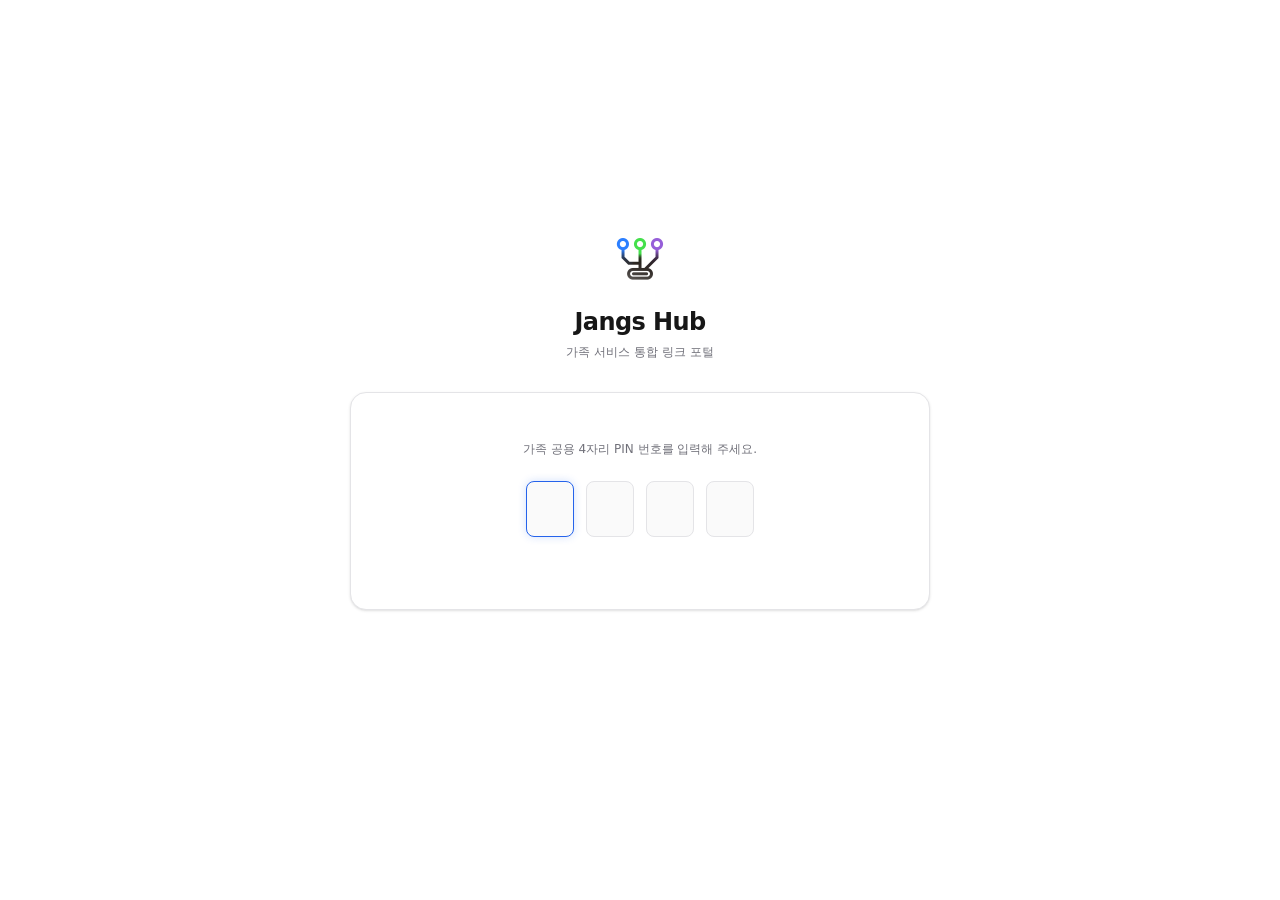
==== commit 9277504a: "pin box" ====
--- a/index.html
+++ b/index.html
@@ -1,4 +1,4 @@
-<!DOCTYPE html><html lang="ko" class="h-full antialiased"><head><meta charSet="utf-8"/><meta name="viewport" content="width=device-width, initial-scale=1"/><link rel="stylesheet" href="/_next/static/chunks/17hhp~w~vcvix.css" data-precedence="next"/><link rel="preload" as="script" fetchPriority="low" href="/_next/static/chunks/0ht900cau6_ur.js"/><script src="/_next/static/chunks/0dgq26a5_oy.a.js" async=""></script><script src="/_next/static/chunks/07lhk_q6pmm3r.js" async=""></script><script src="/_next/static/chunks/0au83~zq0~0pf.js" async=""></script><script src="/_next/static/chunks/turbopack-0~j41zb~v.xm9.js" async=""></script><script src="/_next/static/chunks/01xlw8hd842-c.js" async=""></script><script src="/_next/static/chunks/0d3shmwh5_nmn.js" async=""></script><script src="/_next/static/chunks/07n~tpv3~qxc~.js" async=""></script><link rel="manifest" href="/manifest.json"/><link rel="icon" href="/favicon.ico" sizes="any"/><link rel="apple-touch-icon" href="/Appicon_jangshub.png"/><meta name="theme-color" content="#111111"/><title>Jangs Hub - 가족 서비스 링크 포털</title><meta name="description" content="가족 구성원들이 사용하는 다양한 개인 서비스들을 원스톱으로 연결해주는 통합 포털 링크 서비스입니다."/><link rel="icon" href="/favicon.ico?favicon.0x3dzn~oxb6tn.ico" sizes="256x256" type="image/x-icon"/><script>
+<!DOCTYPE html><html lang="ko" class="h-full antialiased"><head><meta charSet="utf-8"/><meta name="viewport" content="width=device-width, initial-scale=1"/><link rel="stylesheet" href="/_next/static/chunks/0ymqm-y-xtvnu.css" data-precedence="next"/><link rel="preload" as="script" fetchPriority="low" href="/_next/static/chunks/0ht900cau6_ur.js"/><script src="/_next/static/chunks/0dgq26a5_oy.a.js" async=""></script><script src="/_next/static/chunks/07lhk_q6pmm3r.js" async=""></script><script src="/_next/static/chunks/0au83~zq0~0pf.js" async=""></script><script src="/_next/static/chunks/turbopack-0~j41zb~v.xm9.js" async=""></script><script src="/_next/static/chunks/01xlw8hd842-c.js" async=""></script><script src="/_next/static/chunks/0d3shmwh5_nmn.js" async=""></script><script src="/_next/static/chunks/0e6nkf2fc31jl.js" async=""></script><link rel="manifest" href="/manifest.json"/><link rel="icon" href="/favicon.ico" sizes="any"/><link rel="apple-touch-icon" href="/Appicon_jangshub.png"/><meta name="theme-color" content="#111111"/><title>Jangs Hub - 가족 서비스 링크 포털</title><meta name="description" content="가족 구성원들이 사용하는 다양한 개인 서비스들을 원스톱으로 연결해주는 통합 포털 링크 서비스입니다."/><link rel="icon" href="/favicon.ico?favicon.0obrcyetralj..ico" sizes="775x737" type="image/x-icon"/><script>
               if ("serviceWorker" in navigator) {
                 window.addEventListener("load", function() {
                   navigator.serviceWorker.register("/sw.js")
@@ -10,4 +10,4 @@
                     });
                 });
               }
-            </script><script src="/_next/static/chunks/03~yq9q893hmn.js" noModule=""></script></head><body class="min-h-full flex flex-col font-sans bg-background text-foreground"><div hidden=""><!--$--><!--/$--></div><!--$--><div class="min-h-screen bg-background flex items-center justify-center"><div class="w-10 h-10 border-2 border-border border-t-accent rounded-full animate-spin"></div></div><!--$--><!--/$--><!--/$--><script src="/_next/static/chunks/0ht900cau6_ur.js" id="_R_" async=""></script><script>(self.__next_f=self.__next_f||[]).push([0])</script><script>self.__next_f.push([1,"1:\"$Sreact.fragment\"\n2:\"$Sreact.suspense\"\n3:I[39756,[\"/_next/static/chunks/01xlw8hd842-c.js\",\"/_next/static/chunks/0d3shmwh5_nmn.js\"],\"default\"]\n4:I[37457,[\"/_next/static/chunks/01xlw8hd842-c.js\",\"/_next/static/chunks/0d3shmwh5_nmn.js\"],\"default\"]\n5:I[47257,[\"/_next/static/chunks/01xlw8hd842-c.js\",\"/_next/static/chunks/0d3shmwh5_nmn.js\"],\"ClientPageRoot\"]\n6:I[52683,[\"/_next/static/chunks/01xlw8hd842-c.js\",\"/_next/static/chunks/0d3shmwh5_nmn.js\",\"/_next/static/chunks/07n~tpv3~qxc~.js\"],\"default\"]\n9:I[97367,[\"/_next/static/chunks/01xlw8hd842-c.js\",\"/_next/static/chunks/0d3shmwh5_nmn.js\"],\"OutletBoundary\"]\nb:I[97367,[\"/_next/static/chunks/01xlw8hd842-c.js\",\"/_next/static/chunks/0d3shmwh5_nmn.js\"],\"ViewportBoundary\"]\nd:I[97367,[\"/_next/static/chunks/01xlw8hd842-c.js\",\"/_next/static/chunks/0d3shmwh5_nmn.js\"],\"MetadataBoundary\"]\nf:I[68027,[\"/_next/static/chunks/01xlw8hd842-c.js\",\"/_next/static/chunks/0d3shmwh5_nmn.js\"],\"default\",1]\n:HL[\"/_next/static/chunks/17hhp~w~vcvix.css\",\"style\"]\n"])</script><script>self.__next_f.push([1,"0:{\"P\":null,\"c\":[\"\",\"\"],\"q\":\"\",\"i\":false,\"f\":[[[\"\",{\"children\":[\"__PAGE__\",{}]},\"$undefined\",\"$undefined\",16],[[\"$\",\"$1\",\"c\",{\"children\":[[[\"$\",\"link\",\"0\",{\"rel\":\"stylesheet\",\"href\":\"/_next/static/chunks/17hhp~w~vcvix.css\",\"precedence\":\"next\",\"crossOrigin\":\"$undefined\",\"nonce\":\"$undefined\"}],[\"$\",\"script\",\"script-0\",{\"src\":\"/_next/static/chunks/01xlw8hd842-c.js\",\"async\":true,\"nonce\":\"$undefined\"}],[\"$\",\"script\",\"script-1\",{\"src\":\"/_next/static/chunks/0d3shmwh5_nmn.js\",\"async\":true,\"nonce\":\"$undefined\"}]],[\"$\",\"html\",null,{\"lang\":\"ko\",\"className\":\"h-full antialiased\",\"children\":[[\"$\",\"head\",null,{\"children\":[[\"$\",\"link\",null,{\"rel\":\"manifest\",\"href\":\"/manifest.json\"}],[\"$\",\"link\",null,{\"rel\":\"icon\",\"href\":\"/favicon.ico\",\"sizes\":\"any\"}],[\"$\",\"link\",null,{\"rel\":\"apple-touch-icon\",\"href\":\"/Appicon_jangshub.png\"}],[\"$\",\"meta\",null,{\"name\":\"theme-color\",\"content\":\"#111111\"}],[\"$\",\"script\",null,{\"dangerouslySetInnerHTML\":{\"__html\":\"\\n              if (\\\"serviceWorker\\\" in navigator) {\\n                window.addEventListener(\\\"load\\\", function() {\\n                  navigator.serviceWorker.register(\\\"/sw.js\\\")\\n                    .then(function(reg) {\\n                      console.log(\\\"Service Worker registered successfully:\\\", reg.scope);\\n                    })\\n                    .catch(function(err) {\\n                      console.error(\\\"Service Worker registration failed:\\\", err);\\n                    });\\n                });\\n              }\\n            \"}}]]}],[\"$\",\"body\",null,{\"className\":\"min-h-full flex flex-col font-sans bg-background text-foreground\",\"children\":[\"$\",\"$2\",null,{\"fallback\":[\"$\",\"div\",null,{\"className\":\"min-h-screen bg-background flex items-center justify-center\",\"children\":[\"$\",\"div\",null,{\"className\":\"w-10 h-10 border-2 border-border border-t-accent rounded-full animate-spin\"}]}],\"children\":[\"$\",\"$L3\",null,{\"parallelRouterKey\":\"children\",\"error\":\"$undefined\",\"errorStyles\":\"$undefined\",\"errorScripts\":\"$undefined\",\"template\":[\"$\",\"$L4\",null,{}],\"templateStyles\":\"$undefined\",\"templateScripts\":\"$undefined\",\"notFound\":[[[\"$\",\"title\",null,{\"children\":\"404: This page could not be found.\"}],[\"$\",\"div\",null,{\"style\":{\"fontFamily\":\"system-ui,\\\"Segoe UI\\\",Roboto,Helvetica,Arial,sans-serif,\\\"Apple Color Emoji\\\",\\\"Segoe UI Emoji\\\"\",\"height\":\"100vh\",\"textAlign\":\"center\",\"display\":\"flex\",\"flexDirection\":\"column\",\"alignItems\":\"center\",\"justifyContent\":\"center\"},\"children\":[\"$\",\"div\",null,{\"children\":[[\"$\",\"style\",null,{\"dangerouslySetInnerHTML\":{\"__html\":\"body{color:#000;background:#fff;margin:0}.next-error-h1{border-right:1px solid rgba(0,0,0,.3)}@media (prefers-color-scheme:dark){body{color:#fff;background:#000}.next-error-h1{border-right:1px solid rgba(255,255,255,.3)}}\"}}],[\"$\",\"h1\",null,{\"className\":\"next-error-h1\",\"style\":{\"display\":\"inline-block\",\"margin\":\"0 20px 0 0\",\"padding\":\"0 23px 0 0\",\"fontSize\":24,\"fontWeight\":500,\"verticalAlign\":\"top\",\"lineHeight\":\"49px\"},\"children\":404}],[\"$\",\"div\",null,{\"style\":{\"display\":\"inline-block\"},\"children\":[\"$\",\"h2\",null,{\"style\":{\"fontSize\":14,\"fontWeight\":400,\"lineHeight\":\"49px\",\"margin\":0},\"children\":\"This page could not be found.\"}]}]]}]}]],[]],\"forbidden\":\"$undefined\",\"unauthorized\":\"$undefined\"}]}]}]]}]]}],{\"children\":[[\"$\",\"$1\",\"c\",{\"children\":[[\"$\",\"$L5\",null,{\"Component\":\"$6\",\"serverProvidedParams\":{\"searchParams\":{},\"params\":{},\"promises\":[\"$@7\",\"$@8\"]}}],[[\"$\",\"script\",\"script-0\",{\"src\":\"/_next/static/chunks/07n~tpv3~qxc~.js\",\"async\":true,\"nonce\":\"$undefined\"}]],[\"$\",\"$L9\",null,{\"children\":[\"$\",\"$2\",null,{\"name\":\"Next.MetadataOutlet\",\"children\":\"$@a\"}]}]]}],{},null,false,null]},null,false,null],[\"$\",\"$1\",\"h\",{\"children\":[null,[\"$\",\"$Lb\",null,{\"children\":\"$Lc\"}],[\"$\",\"div\",null,{\"hidden\":true,\"children\":[\"$\",\"$Ld\",null,{\"children\":[\"$\",\"$2\",null,{\"name\":\"Next.Metadata\",\"children\":\"$Le\"}]}]}],null]}],false]],\"m\":\"$undefined\",\"G\":[\"$f\",[[\"$\",\"link\",\"0\",{\"rel\":\"stylesheet\",\"href\":\"/_next/static/chunks/17hhp~w~vcvix.css\",\"precedence\":\"next\",\"crossOrigin\":\"$undefined\",\"nonce\":\"$undefined\"}]]],\"S\":true,\"h\":null,\"s\":\"$undefined\",\"l\":\"$undefined\",\"p\":\"$undefined\",\"d\":\"$undefined\",\"b\":\"pWe4UuO92WxFct-V6AhMt\"}\n"])</script><script>self.__next_f.push([1,"7:{}\n8:\"$0:f:0:1:1:children:0:props:children:0:props:serverProvidedParams:params\"\n"])</script><script>self.__next_f.push([1,"c:[[\"$\",\"meta\",\"0\",{\"charSet\":\"utf-8\"}],[\"$\",\"meta\",\"1\",{\"name\":\"viewport\",\"content\":\"width=device-width, initial-scale=1\"}]]\n"])</script><script>self.__next_f.push([1,"10:I[27201,[\"/_next/static/chunks/01xlw8hd842-c.js\",\"/_next/static/chunks/0d3shmwh5_nmn.js\"],\"IconMark\"]\na:null\ne:[[\"$\",\"title\",\"0\",{\"children\":\"Jangs Hub - 가족 서비스 링크 포털\"}],[\"$\",\"meta\",\"1\",{\"name\":\"description\",\"content\":\"가족 구성원들이 사용하는 다양한 개인 서비스들을 원스톱으로 연결해주는 통합 포털 링크 서비스입니다.\"}],[\"$\",\"link\",\"2\",{\"rel\":\"icon\",\"href\":\"/favicon.ico?favicon.0x3dzn~oxb6tn.ico\",\"sizes\":\"256x256\",\"type\":\"image/x-icon\"}],[\"$\",\"$L10\",\"3\",{}]]\n"])</script></body></html>+            </script><script src="/_next/static/chunks/03~yq9q893hmn.js" noModule=""></script></head><body class="min-h-full flex flex-col font-sans bg-background text-foreground"><div hidden=""><!--$--><!--/$--></div><!--$--><div class="min-h-screen bg-background flex items-center justify-center"><div class="w-10 h-10 border-2 border-border border-t-accent rounded-full animate-spin"></div></div><!--$--><!--/$--><!--/$--><script src="/_next/static/chunks/0ht900cau6_ur.js" id="_R_" async=""></script><script>(self.__next_f=self.__next_f||[]).push([0])</script><script>self.__next_f.push([1,"1:\"$Sreact.fragment\"\n2:\"$Sreact.suspense\"\n3:I[39756,[\"/_next/static/chunks/01xlw8hd842-c.js\",\"/_next/static/chunks/0d3shmwh5_nmn.js\"],\"default\"]\n4:I[37457,[\"/_next/static/chunks/01xlw8hd842-c.js\",\"/_next/static/chunks/0d3shmwh5_nmn.js\"],\"default\"]\n5:I[47257,[\"/_next/static/chunks/01xlw8hd842-c.js\",\"/_next/static/chunks/0d3shmwh5_nmn.js\"],\"ClientPageRoot\"]\n6:I[52683,[\"/_next/static/chunks/01xlw8hd842-c.js\",\"/_next/static/chunks/0d3shmwh5_nmn.js\",\"/_next/static/chunks/0e6nkf2fc31jl.js\"],\"default\"]\n9:I[97367,[\"/_next/static/chunks/01xlw8hd842-c.js\",\"/_next/static/chunks/0d3shmwh5_nmn.js\"],\"OutletBoundary\"]\nb:I[97367,[\"/_next/static/chunks/01xlw8hd842-c.js\",\"/_next/static/chunks/0d3shmwh5_nmn.js\"],\"ViewportBoundary\"]\nd:I[97367,[\"/_next/static/chunks/01xlw8hd842-c.js\",\"/_next/static/chunks/0d3shmwh5_nmn.js\"],\"MetadataBoundary\"]\nf:I[68027,[\"/_next/static/chunks/01xlw8hd842-c.js\",\"/_next/static/chunks/0d3shmwh5_nmn.js\"],\"default\",1]\n:HL[\"/_next/static/chunks/0ymqm-y-xtvnu.css\",\"style\"]\n"])</script><script>self.__next_f.push([1,"0:{\"P\":null,\"c\":[\"\",\"\"],\"q\":\"\",\"i\":false,\"f\":[[[\"\",{\"children\":[\"__PAGE__\",{}]},\"$undefined\",\"$undefined\",16],[[\"$\",\"$1\",\"c\",{\"children\":[[[\"$\",\"link\",\"0\",{\"rel\":\"stylesheet\",\"href\":\"/_next/static/chunks/0ymqm-y-xtvnu.css\",\"precedence\":\"next\",\"crossOrigin\":\"$undefined\",\"nonce\":\"$undefined\"}],[\"$\",\"script\",\"script-0\",{\"src\":\"/_next/static/chunks/01xlw8hd842-c.js\",\"async\":true,\"nonce\":\"$undefined\"}],[\"$\",\"script\",\"script-1\",{\"src\":\"/_next/static/chunks/0d3shmwh5_nmn.js\",\"async\":true,\"nonce\":\"$undefined\"}]],[\"$\",\"html\",null,{\"lang\":\"ko\",\"className\":\"h-full antialiased\",\"children\":[[\"$\",\"head\",null,{\"children\":[[\"$\",\"link\",null,{\"rel\":\"manifest\",\"href\":\"/manifest.json\"}],[\"$\",\"link\",null,{\"rel\":\"icon\",\"href\":\"/favicon.ico\",\"sizes\":\"any\"}],[\"$\",\"link\",null,{\"rel\":\"apple-touch-icon\",\"href\":\"/Appicon_jangshub.png\"}],[\"$\",\"meta\",null,{\"name\":\"theme-color\",\"content\":\"#111111\"}],[\"$\",\"script\",null,{\"dangerouslySetInnerHTML\":{\"__html\":\"\\n              if (\\\"serviceWorker\\\" in navigator) {\\n                window.addEventListener(\\\"load\\\", function() {\\n                  navigator.serviceWorker.register(\\\"/sw.js\\\")\\n                    .then(function(reg) {\\n                      console.log(\\\"Service Worker registered successfully:\\\", reg.scope);\\n                    })\\n                    .catch(function(err) {\\n                      console.error(\\\"Service Worker registration failed:\\\", err);\\n                    });\\n                });\\n              }\\n            \"}}]]}],[\"$\",\"body\",null,{\"className\":\"min-h-full flex flex-col font-sans bg-background text-foreground\",\"children\":[\"$\",\"$2\",null,{\"fallback\":[\"$\",\"div\",null,{\"className\":\"min-h-screen bg-background flex items-center justify-center\",\"children\":[\"$\",\"div\",null,{\"className\":\"w-10 h-10 border-2 border-border border-t-accent rounded-full animate-spin\"}]}],\"children\":[\"$\",\"$L3\",null,{\"parallelRouterKey\":\"children\",\"error\":\"$undefined\",\"errorStyles\":\"$undefined\",\"errorScripts\":\"$undefined\",\"template\":[\"$\",\"$L4\",null,{}],\"templateStyles\":\"$undefined\",\"templateScripts\":\"$undefined\",\"notFound\":[[[\"$\",\"title\",null,{\"children\":\"404: This page could not be found.\"}],[\"$\",\"div\",null,{\"style\":{\"fontFamily\":\"system-ui,\\\"Segoe UI\\\",Roboto,Helvetica,Arial,sans-serif,\\\"Apple Color Emoji\\\",\\\"Segoe UI Emoji\\\"\",\"height\":\"100vh\",\"textAlign\":\"center\",\"display\":\"flex\",\"flexDirection\":\"column\",\"alignItems\":\"center\",\"justifyContent\":\"center\"},\"children\":[\"$\",\"div\",null,{\"children\":[[\"$\",\"style\",null,{\"dangerouslySetInnerHTML\":{\"__html\":\"body{color:#000;background:#fff;margin:0}.next-error-h1{border-right:1px solid rgba(0,0,0,.3)}@media (prefers-color-scheme:dark){body{color:#fff;background:#000}.next-error-h1{border-right:1px solid rgba(255,255,255,.3)}}\"}}],[\"$\",\"h1\",null,{\"className\":\"next-error-h1\",\"style\":{\"display\":\"inline-block\",\"margin\":\"0 20px 0 0\",\"padding\":\"0 23px 0 0\",\"fontSize\":24,\"fontWeight\":500,\"verticalAlign\":\"top\",\"lineHeight\":\"49px\"},\"children\":404}],[\"$\",\"div\",null,{\"style\":{\"display\":\"inline-block\"},\"children\":[\"$\",\"h2\",null,{\"style\":{\"fontSize\":14,\"fontWeight\":400,\"lineHeight\":\"49px\",\"margin\":0},\"children\":\"This page could not be found.\"}]}]]}]}]],[]],\"forbidden\":\"$undefined\",\"unauthorized\":\"$undefined\"}]}]}]]}]]}],{\"children\":[[\"$\",\"$1\",\"c\",{\"children\":[[\"$\",\"$L5\",null,{\"Component\":\"$6\",\"serverProvidedParams\":{\"searchParams\":{},\"params\":{},\"promises\":[\"$@7\",\"$@8\"]}}],[[\"$\",\"script\",\"script-0\",{\"src\":\"/_next/static/chunks/0e6nkf2fc31jl.js\",\"async\":true,\"nonce\":\"$undefined\"}]],[\"$\",\"$L9\",null,{\"children\":[\"$\",\"$2\",null,{\"name\":\"Next.MetadataOutlet\",\"children\":\"$@a\"}]}]]}],{},null,false,null]},null,false,null],[\"$\",\"$1\",\"h\",{\"children\":[null,[\"$\",\"$Lb\",null,{\"children\":\"$Lc\"}],[\"$\",\"div\",null,{\"hidden\":true,\"children\":[\"$\",\"$Ld\",null,{\"children\":[\"$\",\"$2\",null,{\"name\":\"Next.Metadata\",\"children\":\"$Le\"}]}]}],null]}],false]],\"m\":\"$undefined\",\"G\":[\"$f\",[[\"$\",\"link\",\"0\",{\"rel\":\"stylesheet\",\"href\":\"/_next/static/chunks/0ymqm-y-xtvnu.css\",\"precedence\":\"next\",\"crossOrigin\":\"$undefined\",\"nonce\":\"$undefined\"}]]],\"S\":true,\"h\":null,\"s\":\"$undefined\",\"l\":\"$undefined\",\"p\":\"$undefined\",\"d\":\"$undefined\",\"b\":\"mITgmkP-k1qGRp-HatrGa\"}\n"])</script><script>self.__next_f.push([1,"7:{}\n8:\"$0:f:0:1:1:children:0:props:children:0:props:serverProvidedParams:params\"\n"])</script><script>self.__next_f.push([1,"c:[[\"$\",\"meta\",\"0\",{\"charSet\":\"utf-8\"}],[\"$\",\"meta\",\"1\",{\"name\":\"viewport\",\"content\":\"width=device-width, initial-scale=1\"}]]\n"])</script><script>self.__next_f.push([1,"10:I[27201,[\"/_next/static/chunks/01xlw8hd842-c.js\",\"/_next/static/chunks/0d3shmwh5_nmn.js\"],\"IconMark\"]\na:null\ne:[[\"$\",\"title\",\"0\",{\"children\":\"Jangs Hub - 가족 서비스 링크 포털\"}],[\"$\",\"meta\",\"1\",{\"name\":\"description\",\"content\":\"가족 구성원들이 사용하는 다양한 개인 서비스들을 원스톱으로 연결해주는 통합 포털 링크 서비스입니다.\"}],[\"$\",\"link\",\"2\",{\"rel\":\"icon\",\"href\":\"/favicon.ico?favicon.0obrcyetralj..ico\",\"sizes\":\"775x737\",\"type\":\"image/x-icon\"}],[\"$\",\"$L10\",\"3\",{}]]\n"])</script></body></html>
--- a/_next/static/chunks/0ymqm-y-xtvnu.css
+++ b/_next/static/chunks/0ymqm-y-xtvnu.css
@@ -0,0 +1 @@
+@layer properties{@supports (((-webkit-hyphens:none)) and (not (margin-trim:inline))) or ((-moz-orient:inline) and (not (color:rgb(from red r g b)))){*,:before,:after,::backdrop{--tw-space-y-reverse:0;--tw-border-style:solid;--tw-font-weight:initial;--tw-tracking:initial;--tw-shadow:0 0 #0000;--tw-shadow-color:initial;--tw-shadow-alpha:100%;--tw-inset-shadow:0 0 #0000;--tw-inset-shadow-color:initial;--tw-inset-shadow-alpha:100%;--tw-ring-color:initial;--tw-ring-shadow:0 0 #0000;--tw-inset-ring-color:initial;--tw-inset-ring-shadow:0 0 #0000;--tw-ring-inset:initial;--tw-ring-offset-width:0px;--tw-ring-offset-color:#fff;--tw-ring-offset-shadow:0 0 #0000;--tw-blur:initial;--tw-brightness:initial;--tw-contrast:initial;--tw-grayscale:initial;--tw-hue-rotate:initial;--tw-invert:initial;--tw-opacity:initial;--tw-saturate:initial;--tw-sepia:initial;--tw-drop-shadow:initial;--tw-drop-shadow-color:initial;--tw-drop-shadow-alpha:100%;--tw-drop-shadow-size:initial;--tw-backdrop-blur:initial;--tw-backdrop-brightness:initial;--tw-backdrop-contrast:initial;--tw-backdrop-grayscale:initial;--tw-backdrop-hue-rotate:initial;--tw-backdrop-invert:initial;--tw-backdrop-opacity:initial;--tw-backdrop-saturate:initial;--tw-backdrop-sepia:initial;--tw-duration:initial}}}@layer theme{:root,:host{--font-mono:ui-monospace, SFMono-Regular, Menlo, Monaco, Consolas, "Liberation Mono", "Courier New", monospace;--color-red-500:#fb2c36;--color-white:#fff;--spacing:.25rem;--container-xs:20rem;--container-md:28rem;--text-xs:.75rem;--text-xs--line-height:calc(1 / .75);--text-sm:.875rem;--text-sm--line-height:calc(1.25 / .875);--text-base:1rem;--text-base--line-height:calc(1.5 / 1);--text-xl:1.25rem;--text-xl--line-height:calc(1.75 / 1.25);--text-2xl:1.5rem;--text-2xl--line-height:calc(2 / 1.5);--font-weight-normal:400;--font-weight-medium:500;--font-weight-semibold:600;--font-weight-bold:700;--font-weight-black:900;--tracking-tight:-.025em;--tracking-wider:.05em;--tracking-widest:.1em;--radius-md:.375rem;--radius-lg:.5rem;--radius-xl:.75rem;--radius-2xl:1rem;--animate-spin:spin 1s linear infinite;--animate-pulse:pulse 2s cubic-bezier(.4, 0, .6, 1) infinite;--default-transition-duration:.15s;--default-transition-timing-function:cubic-bezier(.4, 0, .2, 1);--default-font-family:system-ui, -apple-system, BlinkMacSystemFont, "Segoe UI", Roboto, sans-serif;--default-mono-font-family:var(--font-mono)}@supports (color:lab(0% 0 0)){:root,:host{--color-red-500:lab(55.4814% 75.0732 48.8528)}}}@layer base{*,:after,:before,::backdrop{box-sizing:border-box;border:0 solid;margin:0;padding:0}::file-selector-button{box-sizing:border-box;border:0 solid;margin:0;padding:0}html,:host{-webkit-text-size-adjust:100%;tab-size:4;line-height:1.5;font-family:var(--default-font-family,ui-sans-serif, system-ui, sans-serif, "Apple Color Emoji", "Segoe UI Emoji", "Segoe UI Symbol", "Noto Color Emoji");font-feature-settings:var(--default-font-feature-settings,normal);font-variation-settings:var(--default-font-variation-settings,normal);-webkit-tap-highlight-color:transparent}hr{height:0;color:inherit;border-top-width:1px}abbr:where([title]){-webkit-text-decoration:underline dotted;text-decoration:underline dotted}h1,h2,h3,h4,h5,h6{font-size:inherit;font-weight:inherit}a{color:inherit;-webkit-text-decoration:inherit;-webkit-text-decoration:inherit;-webkit-text-decoration:inherit;-webkit-text-decoration:inherit;text-decoration:inherit}b,strong{font-weight:bolder}code,kbd,samp,pre{font-family:var(--default-mono-font-family,ui-monospace, SFMono-Regular, Menlo, Monaco, Consolas, "Liberation Mono", "Courier New", monospace);font-feature-settings:var(--default-mono-font-feature-settings,normal);font-variation-settings:var(--default-mono-font-variation-settings,normal);font-size:1em}small{font-size:80%}sub,sup{vertical-align:baseline;font-size:75%;line-height:0;position:relative}sub{bottom:-.25em}sup{top:-.5em}table{text-indent:0;border-color:inherit;border-collapse:collapse}:-moz-focusring{outline:auto}progress{vertical-align:baseline}summary{display:list-item}ol,ul,menu{list-style:none}img,svg,video,canvas,audio,iframe,embed,object{vertical-align:middle;display:block}img,video{max-width:100%;height:auto}button,input,select,optgroup,textarea{font:inherit;font-feature-settings:inherit;font-variation-settings:inherit;letter-spacing:inherit;color:inherit;opacity:1;background-color:#0000;border-radius:0}::file-selector-button{font:inherit;font-feature-settings:inherit;font-variation-settings:inherit;letter-spacing:inherit;color:inherit;opacity:1;background-color:#0000;border-radius:0}:where(select:is([multiple],[size])) optgroup{font-weight:bolder}:where(select:is([multiple],[size])) optgroup option{padding-inline-start:20px}::file-selector-button{margin-inline-end:4px}::placeholder{opacity:1}@supports (not ((-webkit-appearance:-apple-pay-button))) or (contain-intrinsic-size:1px){::placeholder{color:currentColor}@supports (color:color-mix(in lab, red, red)){::placeholder{color:color-mix(in oklab, currentcolor 50%, transparent)}}}textarea{resize:vertical}::-webkit-search-decoration{-webkit-appearance:none}::-webkit-date-and-time-value{min-height:1lh;text-align:inherit}::-webkit-datetime-edit{display:inline-flex}::-webkit-datetime-edit-fields-wrapper{padding:0}::-webkit-datetime-edit{padding-block:0}::-webkit-datetime-edit-year-field{padding-block:0}::-webkit-datetime-edit-month-field{padding-block:0}::-webkit-datetime-edit-day-field{padding-block:0}::-webkit-datetime-edit-hour-field{padding-block:0}::-webkit-datetime-edit-minute-field{padding-block:0}::-webkit-datetime-edit-second-field{padding-block:0}::-webkit-datetime-edit-millisecond-field{padding-block:0}::-webkit-datetime-edit-meridiem-field{padding-block:0}::-webkit-calendar-picker-indicator{line-height:1}:-moz-ui-invalid{box-shadow:none}button,input:where([type=button],[type=reset],[type=submit]){appearance:button}::file-selector-button{appearance:button}::-webkit-inner-spin-button{height:auto}::-webkit-outer-spin-button{height:auto}[hidden]:where(:not([hidden=until-found])){display:none!important}}@layer components;@layer utilities{.pointer-events-auto{pointer-events:auto}.pointer-events-none{pointer-events:none}.visible{visibility:visible}.absolute{position:absolute}.fixed{position:fixed}.relative{position:relative}.static{position:static}.sticky{position:sticky}.inset-0{inset:calc(var(--spacing) * 0)}.z-10{z-index:10}.z-\[9999\]{z-index:9999}.mx-auto{margin-inline:auto}.-mt-16{margin-top:calc(var(--spacing) * -16)}.mt-0\.5{margin-top:calc(var(--spacing) * .5)}.mt-1{margin-top:calc(var(--spacing) * 1)}.mt-1\.5{margin-top:calc(var(--spacing) * 1.5)}.mt-8{margin-top:calc(var(--spacing) * 8)}.mr-3{margin-right:calc(var(--spacing) * 3)}.mr-4{margin-right:calc(var(--spacing) * 4)}.mb-1\.5{margin-bottom:calc(var(--spacing) * 1.5)}.mb-2{margin-bottom:calc(var(--spacing) * 2)}.mb-3{margin-bottom:calc(var(--spacing) * 3)}.mb-4{margin-bottom:calc(var(--spacing) * 4)}.mb-5{margin-bottom:calc(var(--spacing) * 5)}.mb-6{margin-bottom:calc(var(--spacing) * 6)}.mb-8{margin-bottom:calc(var(--spacing) * 8)}.block{display:block}.contents{display:contents}.flex{display:flex}.hidden{display:none}.inline{display:inline}.inline-block{display:inline-block}.inline-flex{display:inline-flex}.table{display:table}.h-3{height:calc(var(--spacing) * 3)}.h-3\.5{height:calc(var(--spacing) * 3.5)}.h-4{height:calc(var(--spacing) * 4)}.h-5{height:calc(var(--spacing) * 5)}.h-7{height:calc(var(--spacing) * 7)}.h-8{height:calc(var(--spacing) * 8)}.h-9{height:calc(var(--spacing) * 9)}.h-10{height:calc(var(--spacing) * 10)}.h-12{height:calc(var(--spacing) * 12)}.h-14{height:calc(var(--spacing) * 14)}.h-16{height:calc(var(--spacing) * 16)}.h-\[72px\]{height:72px}.h-\[90px\]{height:90px}.h-\[100px\]{height:100px}.h-full{height:100%}.min-h-full{min-height:100%}.min-h-screen{min-height:100vh}.w-1\/4{width:25%}.w-2\/3{width:66.6667%}.w-3\.5{width:calc(var(--spacing) * 3.5)}.w-4{width:calc(var(--spacing) * 4)}.w-5{width:calc(var(--spacing) * 5)}.w-7{width:calc(var(--spacing) * 7)}.w-8{width:calc(var(--spacing) * 8)}.w-9{width:calc(var(--spacing) * 9)}.w-10{width:calc(var(--spacing) * 10)}.w-12{width:calc(var(--spacing) * 12)}.w-16{width:calc(var(--spacing) * 16)}.w-\[72px\]{width:72px}.w-\[90px\]{width:90px}.w-\[100px\]{width:100px}.w-full{width:100%}.max-w-\[180px\]{max-width:180px}.max-w-\[580px\]{max-width:580px}.max-w-md{max-width:var(--container-md)}.max-w-xs{max-width:var(--container-xs)}.min-w-0{min-width:calc(var(--spacing) * 0)}.flex-1{flex:1}.shrink-0{flex-shrink:0}.animate-pulse{animation:var(--animate-pulse)}.animate-spin{animation:var(--animate-spin)}.cursor-pointer{cursor:pointer}.resize{resize:both}.flex-col{flex-direction:column}.items-center{align-items:center}.justify-between{justify-content:space-between}.justify-center{justify-content:center}.gap-1\.5{gap:calc(var(--spacing) * 1.5)}.gap-2{gap:calc(var(--spacing) * 2)}.gap-2\.5{gap:calc(var(--spacing) * 2.5)}.gap-3{gap:calc(var(--spacing) * 3)}.gap-4{gap:calc(var(--spacing) * 4)}:where(.space-y-2>:not(:last-child)){--tw-space-y-reverse:0;margin-block-start:calc(calc(var(--spacing) * 2) * var(--tw-space-y-reverse));margin-block-end:calc(calc(var(--spacing) * 2) * calc(1 - var(--tw-space-y-reverse)))}:where(.space-y-2\.5>:not(:last-child)){--tw-space-y-reverse:0;margin-block-start:calc(calc(var(--spacing) * 2.5) * var(--tw-space-y-reverse));margin-block-end:calc(calc(var(--spacing) * 2.5) * calc(1 - var(--tw-space-y-reverse)))}:where(.space-y-3>:not(:last-child)){--tw-space-y-reverse:0;margin-block-start:calc(calc(var(--spacing) * 3) * var(--tw-space-y-reverse));margin-block-end:calc(calc(var(--spacing) * 3) * calc(1 - var(--tw-space-y-reverse)))}:where(.space-y-4>:not(:last-child)){--tw-space-y-reverse:0;margin-block-start:calc(calc(var(--spacing) * 4) * var(--tw-space-y-reverse));margin-block-end:calc(calc(var(--spacing) * 4) * calc(1 - var(--tw-space-y-reverse)))}:where(.space-y-6>:not(:last-child)){--tw-space-y-reverse:0;margin-block-start:calc(calc(var(--spacing) * 6) * var(--tw-space-y-reverse));margin-block-end:calc(calc(var(--spacing) * 6) * calc(1 - var(--tw-space-y-reverse)))}.truncate{text-overflow:ellipsis;white-space:nowrap;overflow:hidden}.overflow-hidden{overflow:hidden}.rounded{border-radius:.25rem}.rounded-2xl{border-radius:var(--radius-2xl)}.rounded-full{border-radius:3.40282e38px}.rounded-lg{border-radius:var(--radius-lg)}.rounded-md{border-radius:var(--radius-md)}.rounded-xl{border-radius:var(--radius-xl)}.border{border-style:var(--tw-border-style);border-width:1px}.border-2{border-style:var(--tw-border-style);border-width:2px}.border-t{border-top-style:var(--tw-border-style);border-top-width:1px}.border-b{border-bottom-style:var(--tw-border-style);border-bottom-width:1px}.border-none{--tw-border-style:none;border-style:none}.border-accent\/20{border-color:var(--accent)}@supports (color:color-mix(in lab, red, red)){.border-accent\/20{border-color:color-mix(in oklab, var(--accent) 20%, transparent)}}.border-border{border-color:var(--border)}.border-red-500{border-color:var(--color-red-500)}.border-red-500\/20{border-color:#fb2c3633}@supports (color:color-mix(in lab, red, red)){.border-red-500\/20{border-color:color-mix(in oklab, var(--color-red-500) 20%, transparent)}}.border-t-accent{border-top-color:var(--accent)}.bg-\[\#fafafa\]{background-color:#fafafa}.bg-accent{background-color:var(--accent)}.bg-background{background-color:var(--background)}.bg-foreground\/\[0\.04\]{background-color:var(--foreground)}@supports (color:color-mix(in lab, red, red)){.bg-foreground\/\[0\.04\]{background-color:color-mix(in oklab, var(--foreground) 4%, transparent)}}.bg-muted{background-color:var(--muted)}.bg-red-500\/10{background-color:#fb2c361a}@supports (color:color-mix(in lab, red, red)){.bg-red-500\/10{background-color:color-mix(in oklab, var(--color-red-500) 10%, transparent)}}.bg-white{background-color:var(--color-white)}.bg-white\/70{background-color:#ffffffb3}@supports (color:color-mix(in lab, red, red)){.bg-white\/70{background-color:color-mix(in oklab, var(--color-white) 70%, transparent)}}.object-contain{object-fit:contain}.object-cover{object-fit:cover}.p-4{padding:calc(var(--spacing) * 4)}.p-6{padding:calc(var(--spacing) * 6)}.px-1\.5{padding-inline:calc(var(--spacing) * 1.5)}.px-3{padding-inline:calc(var(--spacing) * 3)}.px-4{padding-inline:calc(var(--spacing) * 4)}.py-0\.5{padding-block:calc(var(--spacing) * .5)}.py-1\.5{padding-block:calc(var(--spacing) * 1.5)}.py-2{padding-block:calc(var(--spacing) * 2)}.py-8{padding-block:calc(var(--spacing) * 8)}.py-12{padding-block:calc(var(--spacing) * 12)}.py-16{padding-block:calc(var(--spacing) * 16)}.pt-1{padding-top:calc(var(--spacing) * 1)}.pt-2{padding-top:calc(var(--spacing) * 2)}.pt-4{padding-top:calc(var(--spacing) * 4)}.pt-5{padding-top:calc(var(--spacing) * 5)}.pr-4{padding-right:calc(var(--spacing) * 4)}.pb-4{padding-bottom:calc(var(--spacing) * 4)}.pb-8{padding-bottom:calc(var(--spacing) * 8)}.text-center{text-align:center}.font-sans{font-family:system-ui,-apple-system,BlinkMacSystemFont,Segoe UI,Roboto,sans-serif}.text-2xl{font-size:var(--text-2xl);line-height:var(--tw-leading,var(--text-2xl--line-height))}.text-base{font-size:var(--text-base);line-height:var(--tw-leading,var(--text-base--line-height))}.text-sm{font-size:var(--text-sm);line-height:var(--tw-leading,var(--text-sm--line-height))}.text-xl{font-size:var(--text-xl);line-height:var(--tw-leading,var(--text-xl--line-height))}.text-xs{font-size:var(--text-xs);line-height:var(--tw-leading,var(--text-xs--line-height))}.text-\[9px\]{font-size:9px}.text-\[10px\]{font-size:10px}.text-\[11px\]{font-size:11px}.font-black{--tw-font-weight:var(--font-weight-black);font-weight:var(--font-weight-black)}.font-bold{--tw-font-weight:var(--font-weight-bold);font-weight:var(--font-weight-bold)}.font-medium{--tw-font-weight:var(--font-weight-medium);font-weight:var(--font-weight-medium)}.font-normal{--tw-font-weight:var(--font-weight-normal);font-weight:var(--font-weight-normal)}.font-semibold{--tw-font-weight:var(--font-weight-semibold);font-weight:var(--font-weight-semibold)}.tracking-tight{--tw-tracking:var(--tracking-tight);letter-spacing:var(--tracking-tight)}.tracking-wider{--tw-tracking:var(--tracking-wider);letter-spacing:var(--tracking-wider)}.tracking-widest{--tw-tracking:var(--tracking-widest);letter-spacing:var(--tracking-widest)}.text-accent{color:var(--accent)}.text-foreground{color:var(--foreground)}.text-muted-foreground{color:var(--muted-foreground)}.text-red-500{color:var(--color-red-500)}.text-white{color:var(--color-white)}.antialiased{-webkit-font-smoothing:antialiased;-moz-osx-font-smoothing:grayscale}.placeholder-muted-foreground\/45::placeholder{color:var(--muted-foreground)}@supports (color:color-mix(in lab, red, red)){.placeholder-muted-foreground\/45::placeholder{color:color-mix(in oklab, var(--muted-foreground) 45%, transparent)}}.opacity-0{opacity:0}.shadow-\[0_0_8px_rgba\(239\,68\,68\,0\.1\)\]{--tw-shadow:0 0 8px var(--tw-shadow-color,#ef44441a);box-shadow:var(--tw-inset-shadow), var(--tw-inset-ring-shadow), var(--tw-ring-offset-shadow), var(--tw-ring-shadow), var(--tw-shadow)}.shadow-lg{--tw-shadow:0 10px 15px -3px var(--tw-shadow-color,#0000001a), 0 4px 6px -4px var(--tw-shadow-color,#0000001a);box-shadow:var(--tw-inset-shadow), var(--tw-inset-ring-shadow), var(--tw-ring-offset-shadow), var(--tw-ring-shadow), var(--tw-shadow)}.shadow-sm{--tw-shadow:0 1px 3px 0 var(--tw-shadow-color,#0000001a), 0 1px 2px -1px var(--tw-shadow-color,#0000001a);box-shadow:var(--tw-inset-shadow), var(--tw-inset-ring-shadow), var(--tw-ring-offset-shadow), var(--tw-ring-shadow), var(--tw-shadow)}.blur{--tw-blur:blur(8px);filter:var(--tw-blur,) var(--tw-brightness,) var(--tw-contrast,) var(--tw-grayscale,) var(--tw-hue-rotate,) var(--tw-invert,) var(--tw-saturate,) var(--tw-sepia,) var(--tw-drop-shadow,)}.backdrop-blur-\[3px\]{--tw-backdrop-blur:blur(3px);-webkit-backdrop-filter:var(--tw-backdrop-blur,) var(--tw-backdrop-brightness,) var(--tw-backdrop-contrast,) var(--tw-backdrop-grayscale,) var(--tw-backdrop-hue-rotate,) var(--tw-backdrop-invert,) var(--tw-backdrop-opacity,) var(--tw-backdrop-saturate,) var(--tw-backdrop-sepia,);backdrop-filter:var(--tw-backdrop-blur,) var(--tw-backdrop-brightness,) var(--tw-backdrop-contrast,) var(--tw-backdrop-grayscale,) var(--tw-backdrop-hue-rotate,) var(--tw-backdrop-invert,) var(--tw-backdrop-opacity,) var(--tw-backdrop-saturate,) var(--tw-backdrop-sepia,)}.transition{transition-property:color,background-color,border-color,outline-color,text-decoration-color,fill,stroke,--tw-gradient-from,--tw-gradient-via,--tw-gradient-to,opacity,box-shadow,transform,translate,scale,rotate,filter,-webkit-backdrop-filter,backdrop-filter,display,content-visibility,overlay,pointer-events;transition-timing-function:var(--tw-ease,var(--default-transition-timing-function));transition-duration:var(--tw-duration,var(--default-transition-duration))}.transition-all{transition-property:all;transition-timing-function:var(--tw-ease,var(--default-transition-timing-function));transition-duration:var(--tw-duration,var(--default-transition-duration))}.transition-colors{transition-property:color,background-color,border-color,outline-color,text-decoration-color,fill,stroke,--tw-gradient-from,--tw-gradient-via,--tw-gradient-to;transition-timing-function:var(--tw-ease,var(--default-transition-timing-function));transition-duration:var(--tw-duration,var(--default-transition-duration))}.transition-opacity{transition-property:opacity;transition-timing-function:var(--tw-ease,var(--default-transition-timing-function));transition-duration:var(--tw-duration,var(--default-transition-duration))}.duration-150{--tw-duration:.15s;transition-duration:.15s}.duration-200{--tw-duration:.2s;transition-duration:.2s}@media (hover:hover){.group-hover\:text-accent:is(:where(.group):hover *){color:var(--accent)}.group-hover\:opacity-100:is(:where(.group):hover *){opacity:1}.hover\:border-accent:hover,.hover\:border-accent\/40:hover{border-color:var(--accent)}@supports (color:color-mix(in lab, red, red)){.hover\:border-accent\/40:hover{border-color:color-mix(in oklab, var(--accent) 40%, transparent)}}.hover\:border-red-500:hover{border-color:var(--color-red-500)}.hover\:bg-accent\/5:hover{background-color:var(--accent)}@supports (color:color-mix(in lab, red, red)){.hover\:bg-accent\/5:hover{background-color:color-mix(in oklab, var(--accent) 5%, transparent)}}.hover\:bg-accent\/90:hover{background-color:var(--accent)}@supports (color:color-mix(in lab, red, red)){.hover\:bg-accent\/90:hover{background-color:color-mix(in oklab, var(--accent) 90%, transparent)}}.hover\:bg-muted:hover{background-color:var(--muted)}.hover\:text-accent:hover{color:var(--accent)}.hover\:text-foreground:hover{color:var(--foreground)}.hover\:text-red-500:hover{color:var(--color-red-500)}}.focus\:border-accent:focus{border-color:var(--accent)}.focus\:border-red-500:focus{border-color:var(--color-red-500)}.focus\:shadow-\[0_0_8px_rgba\(37\,99\,235\,0\.2\)\]:focus{--tw-shadow:0 0 8px var(--tw-shadow-color,#2563eb33);box-shadow:var(--tw-inset-shadow), var(--tw-inset-ring-shadow), var(--tw-ring-offset-shadow), var(--tw-ring-shadow), var(--tw-shadow)}.focus\:outline-none:focus{--tw-outline-style:none;outline-style:none}}:root{--background:#fff;--foreground:#171717;--accent:#2563eb;--accent-foreground:#fff;--muted:#f4f4f5;--muted-foreground:#71717a;--border:#e4e4e7}body{background:var(--background);color:var(--foreground);font-family:system-ui,-apple-system,BlinkMacSystemFont,Segoe UI,Roboto,sans-serif}@keyframes shake{0%,to{transform:translate(0)}10%,30%,50%,70%,90%{transform:translate(-4px)}20%,40%,60%,80%{transform:translate(4px)}}.animate-shake{animation:.4s ease-in-out shake}@property --tw-space-y-reverse{syntax:"*";inherits:false;initial-value:0}@property --tw-border-style{syntax:"*";inherits:false;initial-value:solid}@property --tw-font-weight{syntax:"*";inherits:false}@property --tw-tracking{syntax:"*";inherits:false}@property --tw-shadow{syntax:"*";inherits:false;initial-value:0 0 #0000}@property --tw-shadow-color{syntax:"*";inherits:false}@property --tw-shadow-alpha{syntax:"<percentage>";inherits:false;initial-value:100%}@property --tw-inset-shadow{syntax:"*";inherits:false;initial-value:0 0 #0000}@property --tw-inset-shadow-color{syntax:"*";inherits:false}@property --tw-inset-shadow-alpha{syntax:"<percentage>";inherits:false;initial-value:100%}@property --tw-ring-color{syntax:"*";inherits:false}@property --tw-ring-shadow{syntax:"*";inherits:false;initial-value:0 0 #0000}@property --tw-inset-ring-color{syntax:"*";inherits:false}@property --tw-inset-ring-shadow{syntax:"*";inherits:false;initial-value:0 0 #0000}@property --tw-ring-inset{syntax:"*";inherits:false}@property --tw-ring-offset-width{syntax:"<length>";inherits:false;initial-value:0}@property --tw-ring-offset-color{syntax:"*";inherits:false;initial-value:#fff}@property --tw-ring-offset-shadow{syntax:"*";inherits:false;initial-value:0 0 #0000}@property --tw-blur{syntax:"*";inherits:false}@property --tw-brightness{syntax:"*";inherits:false}@property --tw-contrast{syntax:"*";inherits:false}@property --tw-grayscale{syntax:"*";inherits:false}@property --tw-hue-rotate{syntax:"*";inherits:false}@property --tw-invert{syntax:"*";inherits:false}@property --tw-opacity{syntax:"*";inherits:false}@property --tw-saturate{syntax:"*";inherits:false}@property --tw-sepia{syntax:"*";inherits:false}@property --tw-drop-shadow{syntax:"*";inherits:false}@property --tw-drop-shadow-color{syntax:"*";inherits:false}@property --tw-drop-shadow-alpha{syntax:"<percentage>";inherits:false;initial-value:100%}@property --tw-drop-shadow-size{syntax:"*";inherits:false}@property --tw-backdrop-blur{syntax:"*";inherits:false}@property --tw-backdrop-brightness{syntax:"*";inherits:false}@property --tw-backdrop-contrast{syntax:"*";inherits:false}@property --tw-backdrop-grayscale{syntax:"*";inherits:false}@property --tw-backdrop-hue-rotate{syntax:"*";inherits:false}@property --tw-backdrop-invert{syntax:"*";inherits:false}@property --tw-backdrop-opacity{syntax:"*";inherits:false}@property --tw-backdrop-saturate{syntax:"*";inherits:false}@property --tw-backdrop-sepia{syntax:"*";inherits:false}@property --tw-duration{syntax:"*";inherits:false}@keyframes spin{to{transform:rotate(360deg)}}@keyframes pulse{50%{opacity:.5}}
